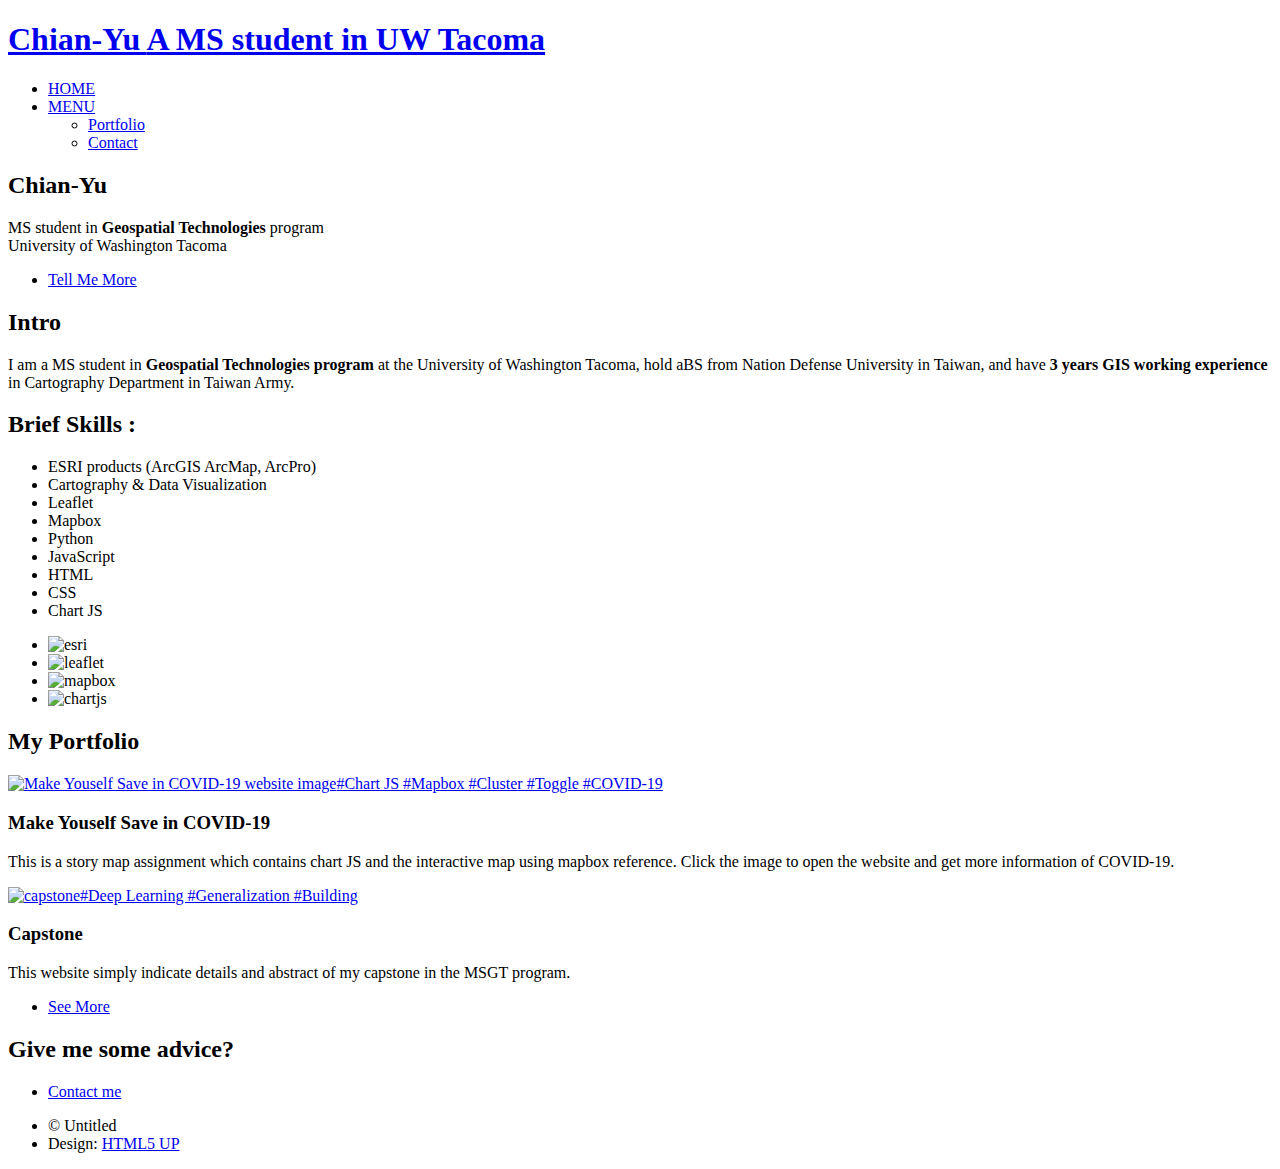
==== index.html @ 32a67235 "Add files via upload" ====
<!DOCTYPE HTML>
<!--
	Twenty by HTML5 UP
	html5up.net | @ajlkn
	Free for personal and commercial use under the CCA 3.0 license (html5up.net/license)
-->
<html>
	<head>
		<title>Chian-Yu Portfolio</title>
		<meta charset="utf-8" />
		<meta name="viewport" content="width=device-width, initial-scale=1, user-scalable=no" />
		<link rel="stylesheet" href="assets/css/main.css" />
		<noscript><link rel="stylesheet" href="assets/css/noscript.css" /></noscript>
	</head>
	<body class="index is-preload">
		<div id="page-wrapper">

			<!-- Header -->
				<header id="header" class="alt">
					<h1 id="logo"><a href="index.html">Chian-Yu <span>A MS student in UW Tacoma</span></a></h1>
					<nav id="nav">
						<ul>
							<li class="current"><a href="index.html">HOME</a></li>
							<li class="submenu">
								<a href="#">MENU</a>
								<ul>
									<li><a href="portfolio.html">Portfolio</a></li>
									<li><a href="contact.html">Contact</a></li>
								</ul>
							</li>
						</ul>
					</nav>
				</header>

			<!-- Banner -->
				<section id="banner">

					<!--
						".inner" is set up as an inline-block so it automatically expands
						in both directions to fit whatever's inside it. This means it won't
						automatically wrap lines, so be sure to use line breaks where
						appropriate (<br />).
					-->
					<div class="inner">

						<header>
							<h2>Chian-Yu</h2>
						</header>
						<p>MS student in <strong>Geospatial Technologies </strong>program
						<br/>
						University of Washington Tacoma
						<br/></p>
						<footer>
							<ul class="buttons stacked">
								<li><a href="#main" class="button fit scrolly">Tell Me More</a></li>
							</ul>
						</footer>

					</div>

				</section>

			<!-- Main -->
				<article id="main">

					<header class="special container">
						<span class="icon solid fa-address-card"></span>
						<h2><strong>Intro</strong></h2>
						<p>
							I am a MS student in <strong>Geospatial Technologies program </strong>at the University of Washington Tacoma, hold aBS from Nation Defense University in Taiwan, and have <strong>3 years GIS working experience</strong> in Cartography Department in Taiwan Army.</p>
					</header>

					<!-- One -->
						<section class="wrapper style2 container special-alt">
							<div class="row gtr-50">
								<div class="col-8 col-12-narrower">

									<header>
										<h2><strong>Brief Skills :</strong></h2>
									</header>
									<p><ul>
										<li>ESRI products (ArcGIS ArcMap, ArcPro)</li>
										<li>Cartography & Data Visualization</li>
										<li>Leaflet</li>
										<li>Mapbox</li>
										<li>Python</li>
										<li>JavaScript</li>
										<li>HTML</li>
										<li>CSS</li>
										<li>Chart JS</li>
									</ul></p>
								</div>
								<div class="col-4 col-12-narrower imp-narrower">

									<ul class="featured-icons">
										<li><img src="images\esri.png" alt="esri" width="230px" /></li>
										<li><img src="images\leaflet.png" alt="leaflet" width="230px"/></li>
										<li><img src="images\mapbox.png" alt="mapbox" width="110px"/></li>
										<li><img src="images\chartjs.png" alt="chartjs" width="120px"/></li>
									</ul>
								</div>
							</div>
						</section>

					<!-- Three -->
						<section class="wrapper style3 container special">

							<header class="major">
								<h2><strong>My Portfolio</strong></h2>
							</header>

							<div class="row">
								<div class="col-6 col-12-narrower">

									<section>
										<a href="https://chian-yu.github.io/lab4/" target="_blank "class="image featured"><img src="images\MakeYouselfSaveInCOVID-19.JPG" alt="Make Youself Save in COVID-19 website image"/>#Chart JS #Mapbox #Cluster #Toggle #COVID-19</a>
										<header>
											<h3><strong>Make Youself Save in COVID-19 </strong></br></h3>
										</header>
										<p>This is a story map assignment which contains chart JS and the interactive map using mapbox reference. Click the image to open the website and get more information of COVID-19.</p>
									</section>

								</div>
								<div class="col-6 col-12-narrower">

									<section>
										<a href="capstone.html" class="image featured"><img src="images/capstone.JPG" alt="capstone"/>#Deep Learning #Generalization #Building</a>
										<header>
											<h3><strong>Capstone</strong></h3>
										</header>
										<p>This website simply indicate details and abstract of my capstone in the MSGT program.</p>
									</section>

								</div>
							</div>

							<footer class="major">
								<ul class="buttons">
									<li><a href="Portfolio.html" class="button">See More</a></li>
								</ul>
							</footer>

						</section>

				</article>

			<!-- CTA -->
				<section id="cta">

					<header>
						<h2>Give me some <strong>advice</strong>?</h2>
					</header>
					<footer>
						<ul class="buttons">
							<li><a href="contact.html" class="button">Contact me</a></li>
						</ul>
					</footer>

				</section>

			<!-- Footer -->
				<footer id="footer">

					<ul class="copyright">
						<li>&copy; Untitled</li><li>Design: <a href="http://html5up.net">HTML5 UP</a></li>
					</ul>

				</footer>

		</div>

		<!-- Scripts -->
			<script src="assets/js/jquery.min.js"></script>
			<script src="assets/js/jquery.dropotron.min.js"></script>
			<script src="assets/js/jquery.scrolly.min.js"></script>
			<script src="assets/js/jquery.scrollex.min.js"></script>
			<script src="assets/js/browser.min.js"></script>
			<script src="assets/js/breakpoints.min.js"></script>
			<script src="assets/js/util.js"></script>
			<script src="assets/js/main.js"></script>

	</body>
</html>
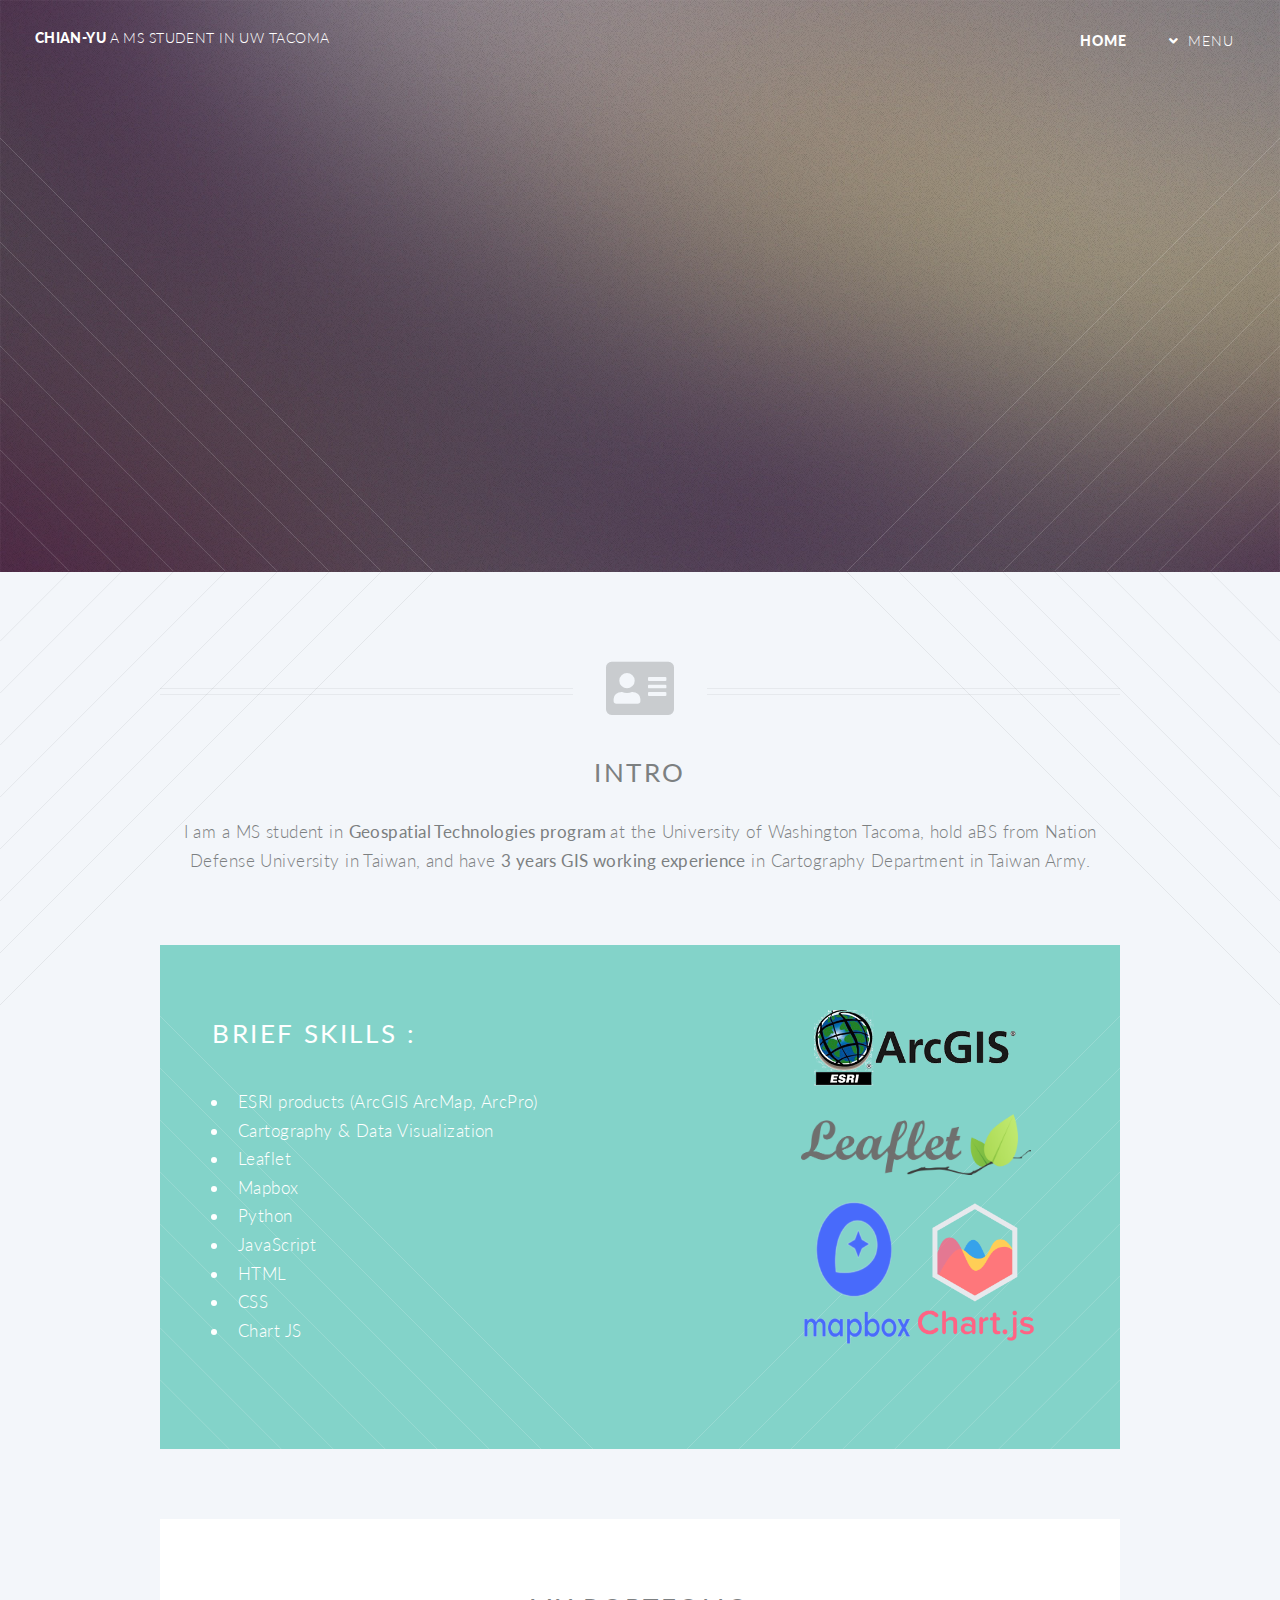
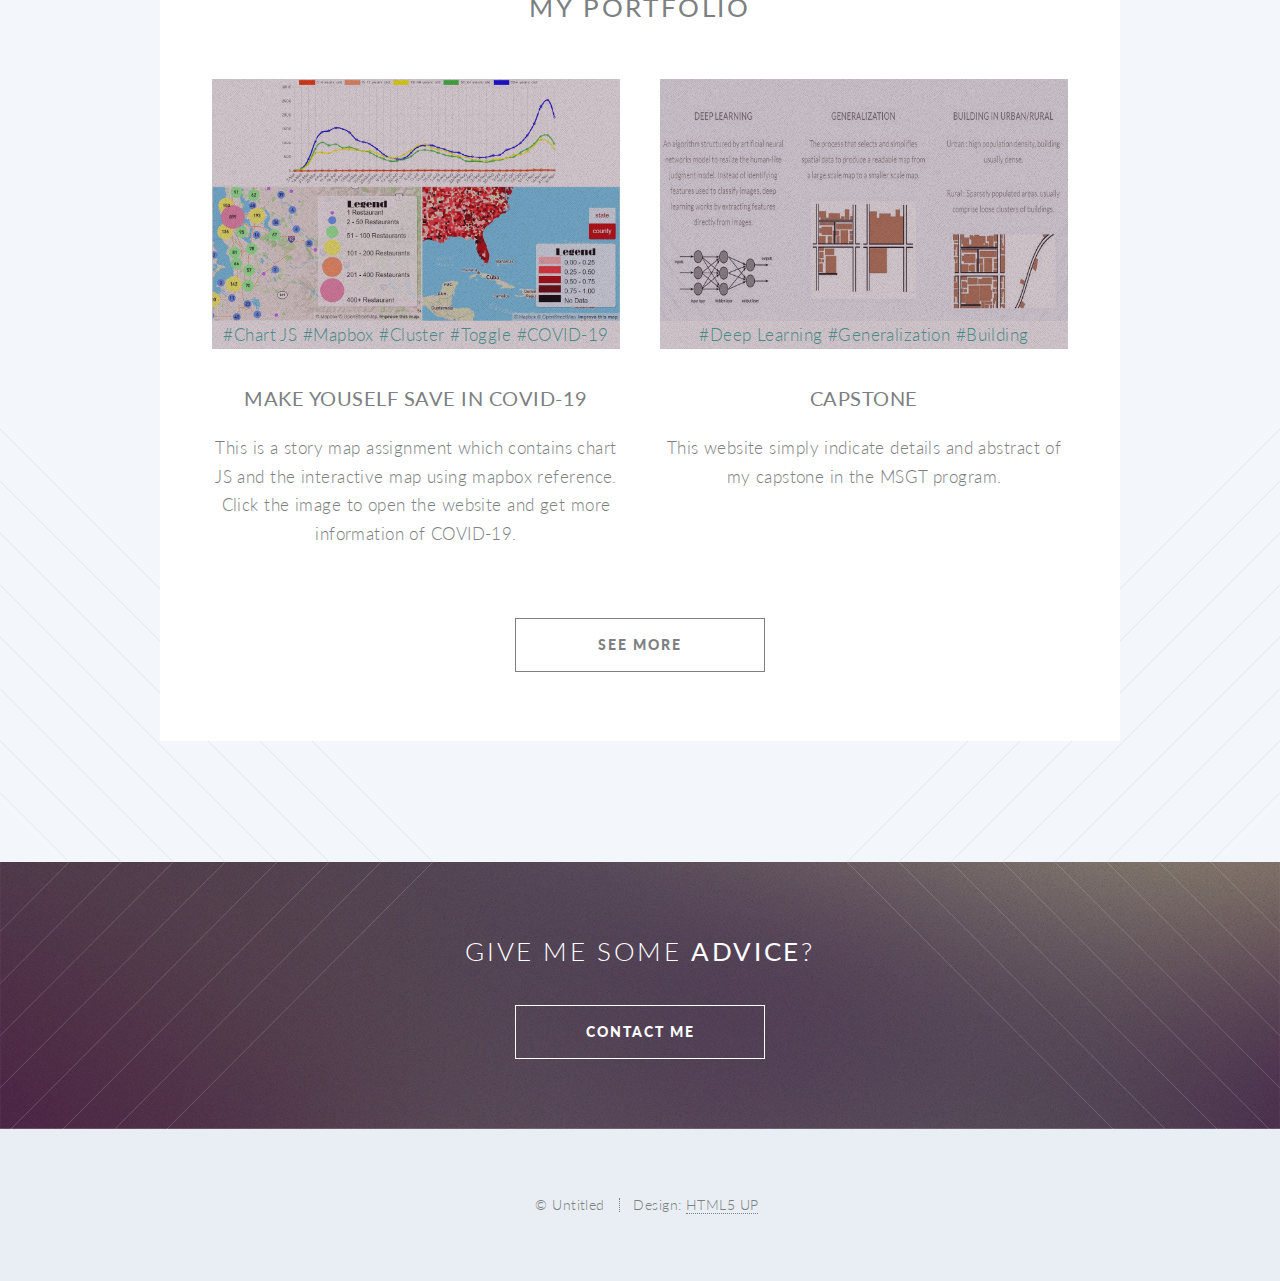
==== commit a08664b3: "Update index.html" ====
--- a/index.html
+++ b/index.html
@@ -136,7 +136,7 @@
 
 							<footer class="major">
 								<ul class="buttons">
-									<li><a href="Portfolio.html" class="button">See More</a></li>
+									<li><a href="portfolio.html" class="button">See More</a></li>
 								</ul>
 							</footer>
 
--- a/assets/css/main.css
+++ b/assets/css/main.css
@@ -0,0 +1,3331 @@
+@import url("fontawesome-all.min.css");
+@import url("https://fonts.googleapis.com/css?family=Lato:300,400,900");
+
+/*
+	Twenty by HTML5 UP
+	html5up.net | @ajlkn
+	Free for personal and commercial use under the CCA 3.0 license (html5up.net/license)
+*/
+
+html, body, div, span, applet, object,
+iframe, h1, h2, h3, h4, h5, h6, p, blockquote,
+pre, a, abbr, acronym, address, big, cite,
+code, del, dfn, em, img, ins, kbd, q, s, samp,
+small, strike, strong, sub, sup, tt, var, b,
+u, i, center, dl, dt, dd, ol, ul, li, fieldset,
+form, label, legend, table, caption, tbody,
+tfoot, thead, tr, th, td, article, aside,
+canvas, details, embed, figure, figcaption,
+footer, header, hgroup, menu, nav, output, ruby,
+section, summary, time, mark, audio, video {
+	margin: 0;
+	padding: 0;
+	border: 0;
+	font-size: 100%;
+	font: inherit;
+	vertical-align: baseline;}
+
+article, aside, details, figcaption, figure,
+footer, header, hgroup, menu, nav, section {
+	display: block;}
+
+body {
+	line-height: 1;
+}
+
+ol, ul {
+	list-style: none;
+}
+
+blockquote, q {
+	quotes: none;
+}
+
+	blockquote:before, blockquote:after, q:before, q:after {
+		content: '';
+		content: none;
+	}
+
+table {
+	border-collapse: collapse;
+	border-spacing: 0;
+}
+
+body {
+	-webkit-text-size-adjust: none;
+}
+
+mark {
+	background-color: transparent;
+	color: inherit;
+}
+
+input::-moz-focus-inner {
+	border: 0;
+	padding: 0;
+}
+
+input, select, textarea {
+	-moz-appearance: none;
+	-webkit-appearance: none;
+	-ms-appearance: none;
+	appearance: none;
+}
+
+/* Basic */
+
+	html {
+		box-sizing: border-box;
+	}
+
+	*, *:before, *:after {
+		box-sizing: inherit;
+	}
+
+	body {
+		background: #f3f6fa;
+	}
+
+		body.is-preload *, body.is-preload *:before, body.is-preload *:after {
+			-moz-animation: none !important;
+			-webkit-animation: none !important;
+			-ms-animation: none !important;
+			animation: none !important;
+			-moz-transition: none !important;
+			-webkit-transition: none !important;
+			-ms-transition: none !important;
+			transition: none !important;
+		}
+
+	body, input, select, textarea {
+		color: #7c8081;
+		font-family: 'Lato', sans-serif;
+		font-size: 15pt;
+		font-weight: 300;
+		letter-spacing: 0.025em;
+		line-height: 1.75em;
+	}
+
+	a {
+		-moz-transition: color 0.2s ease-in-out, border-color 0.2s ease-in-out, background-color 0.2s ease-in-out;
+		-webkit-transition: color 0.2s ease-in-out, border-color 0.2s ease-in-out, background-color 0.2s ease-in-out;
+		-ms-transition: color 0.2s ease-in-out, border-color 0.2s ease-in-out, background-color 0.2s ease-in-out;
+		transition: color 0.2s ease-in-out, border-color 0.2s ease-in-out, background-color 0.2s ease-in-out;
+		color: #3fb1a3;
+		text-decoration: none;
+		border-bottom: dotted 1px;
+	}
+
+		a:hover {
+			border-bottom-color: transparent;
+		}
+
+	strong, b {
+		font-weight: 400;
+	}
+
+	p, ul, ol, dl, table, blockquote {
+		margin: 0 0 2em 0;
+	}
+
+	h1, h2, h3, h4, h5, h6 {
+		color: inherit;
+		font-weight: 300;
+		line-height: 1.75em;
+		margin-bottom: 1em;
+		text-transform: uppercase;
+	}
+
+		h1 a, h2 a, h3 a, h4 a, h5 a, h6 a {
+			color: inherit;
+			text-decoration: none;
+			border: 0;
+		}
+
+	h2 {
+		font-size: 1.5em;
+		letter-spacing: 0.1em;
+	}
+
+	h3 {
+		font-size: 1.15em;
+		letter-spacing: 0.025em;
+	}
+
+	sub {
+		font-size: 0.8em;
+		position: relative;
+		top: 0.5em;
+	}
+
+	sup {
+		font-size: 0.8em;
+		position: relative;
+		top: -0.5em;
+	}
+
+	hr {
+		border-top: solid 1px rgba(124, 128, 129, 0.2);
+		border: 0;
+		margin-bottom: 1.5em;
+	}
+
+	blockquote {
+		border-left: solid 0.5em rgba(124, 128, 129, 0.2);
+		font-style: italic;
+		padding: 1em 0 1em 2em;
+	}
+
+/* Container */
+
+	.container {
+		margin: 0 auto;
+		max-width: 100%;
+		width: 1400px;
+	}
+
+		.container.medium {
+			width: 1050px;
+		}
+
+		@media screen and (max-width: 1680px) {
+
+			.container {
+				width: 1200px;
+			}
+
+				.container.medium {
+					width: 900px;
+				}
+
+		}
+
+		@media screen and (max-width: 1280px) {
+
+			.container {
+				width: 960px;
+			}
+
+				.container.medium {
+					width: 735px;
+				}
+
+		}
+
+		@media screen and (max-width: 980px) {
+
+			.container {
+				width: 95%;
+			}
+
+				.container.medium {
+					width: 71.25%;
+				}
+
+		}
+
+		@media screen and (max-width: 840px) {
+
+			.container {
+				width: 95%;
+			}
+
+				.container.medium {
+					width: 95%;
+				}
+
+		}
+
+		@media screen and (max-width: 736px) {
+
+			.container {
+				width: 100%;
+			}
+
+				.container.medium {
+					width: 100%;
+				}
+
+		}
+
+/* Row */
+
+	.row {
+		display: flex;
+		flex-wrap: wrap;
+		box-sizing: border-box;
+		align-items: stretch;
+	}
+
+		.row > * {
+			box-sizing: border-box;
+		}
+
+		.row.gtr-uniform > * > :last-child {
+			margin-bottom: 0;
+		}
+
+		.row.aln-left {
+			justify-content: flex-start;
+		}
+
+		.row.aln-center {
+			justify-content: center;
+		}
+
+		.row.aln-right {
+			justify-content: flex-end;
+		}
+
+		.row.aln-top {
+			align-items: flex-start;
+		}
+
+		.row.aln-middle {
+			align-items: center;
+		}
+
+		.row.aln-bottom {
+			align-items: flex-end;
+		}
+
+		.row > .imp {
+			order: -1;
+		}
+
+		.row > .col-1 {
+			width: 8.33333%;
+		}
+
+		.row > .off-1 {
+			margin-left: 8.33333%;
+		}
+
+		.row > .col-2 {
+			width: 16.66667%;
+		}
+
+		.row > .off-2 {
+			margin-left: 16.66667%;
+		}
+
+		.row > .col-3 {
+			width: 25%;
+		}
+
+		.row > .off-3 {
+			margin-left: 25%;
+		}
+
+		.row > .col-4 {
+			width: 33.33333%;
+		}
+
+		.row > .off-4 {
+			margin-left: 33.33333%;
+		}
+
+		.row > .col-5 {
+			width: 41.66667%;
+		}
+
+		.row > .off-5 {
+			margin-left: 41.66667%;
+		}
+
+		.row > .col-6 {
+			width: 50%;
+		}
+
+		.row > .off-6 {
+			margin-left: 50%;
+		}
+
+		.row > .col-7 {
+			width: 58.33333%;
+		}
+
+		.row > .off-7 {
+			margin-left: 58.33333%;
+		}
+
+		.row > .col-8 {
+			width: 66.66667%;
+		}
+
+		.row > .off-8 {
+			margin-left: 66.66667%;
+		}
+
+		.row > .col-9 {
+			width: 75%;
+		}
+
+		.row > .off-9 {
+			margin-left: 75%;
+		}
+
+		.row > .col-10 {
+			width: 83.33333%;
+		}
+
+		.row > .off-10 {
+			margin-left: 83.33333%;
+		}
+
+		.row > .col-11 {
+			width: 91.66667%;
+		}
+
+		.row > .off-11 {
+			margin-left: 91.66667%;
+		}
+
+		.row > .col-12 {
+			width: 100%;
+		}
+
+		.row > .off-12 {
+			margin-left: 100%;
+		}
+
+		.row.gtr-0 {
+			margin-top: 0px;
+			margin-left: 0px;
+		}
+
+			.row.gtr-0 > * {
+				padding: 0px 0 0 0px;
+			}
+
+			.row.gtr-0.gtr-uniform {
+				margin-top: 0px;
+			}
+
+				.row.gtr-0.gtr-uniform > * {
+					padding-top: 0px;
+				}
+
+		.row.gtr-25 {
+			margin-top: -12.5px;
+			margin-left: -12.5px;
+		}
+
+			.row.gtr-25 > * {
+				padding: 12.5px 0 0 12.5px;
+			}
+
+			.row.gtr-25.gtr-uniform {
+				margin-top: -12.5px;
+			}
+
+				.row.gtr-25.gtr-uniform > * {
+					padding-top: 12.5px;
+				}
+
+		.row.gtr-50 {
+			margin-top: -25px;
+			margin-left: -25px;
+		}
+
+			.row.gtr-50 > * {
+				padding: 25px 0 0 25px;
+			}
+
+			.row.gtr-50.gtr-uniform {
+				margin-top: -25px;
+			}
+
+				.row.gtr-50.gtr-uniform > * {
+					padding-top: 25px;
+				}
+
+		.row {
+			margin-top: -50px;
+			margin-left: -50px;
+		}
+
+			.row > * {
+				padding: 50px 0 0 50px;
+			}
+
+			.row.gtr-uniform {
+				margin-top: -50px;
+			}
+
+				.row.gtr-uniform > * {
+					padding-top: 50px;
+				}
+
+		.row.gtr-150 {
+			margin-top: -75px;
+			margin-left: -75px;
+		}
+
+			.row.gtr-150 > * {
+				padding: 75px 0 0 75px;
+			}
+
+			.row.gtr-150.gtr-uniform {
+				margin-top: -75px;
+			}
+
+				.row.gtr-150.gtr-uniform > * {
+					padding-top: 75px;
+				}
+
+		.row.gtr-200 {
+			margin-top: -100px;
+			margin-left: -100px;
+		}
+
+			.row.gtr-200 > * {
+				padding: 100px 0 0 100px;
+			}
+
+			.row.gtr-200.gtr-uniform {
+				margin-top: -100px;
+			}
+
+				.row.gtr-200.gtr-uniform > * {
+					padding-top: 100px;
+				}
+
+		@media screen and (max-width: 1680px) {
+
+			.row {
+				display: flex;
+				flex-wrap: wrap;
+				box-sizing: border-box;
+				align-items: stretch;
+			}
+
+				.row > * {
+					box-sizing: border-box;
+				}
+
+				.row.gtr-uniform > * > :last-child {
+					margin-bottom: 0;
+				}
+
+				.row.aln-left {
+					justify-content: flex-start;
+				}
+
+				.row.aln-center {
+					justify-content: center;
+				}
+
+				.row.aln-right {
+					justify-content: flex-end;
+				}
+
+				.row.aln-top {
+					align-items: flex-start;
+				}
+
+				.row.aln-middle {
+					align-items: center;
+				}
+
+				.row.aln-bottom {
+					align-items: flex-end;
+				}
+
+				.row > .imp-wide {
+					order: -1;
+				}
+
+				.row > .col-1-wide {
+					width: 8.33333%;
+				}
+
+				.row > .off-1-wide {
+					margin-left: 8.33333%;
+				}
+
+				.row > .col-2-wide {
+					width: 16.66667%;
+				}
+
+				.row > .off-2-wide {
+					margin-left: 16.66667%;
+				}
+
+				.row > .col-3-wide {
+					width: 25%;
+				}
+
+				.row > .off-3-wide {
+					margin-left: 25%;
+				}
+
+				.row > .col-4-wide {
+					width: 33.33333%;
+				}
+
+				.row > .off-4-wide {
+					margin-left: 33.33333%;
+				}
+
+				.row > .col-5-wide {
+					width: 41.66667%;
+				}
+
+				.row > .off-5-wide {
+					margin-left: 41.66667%;
+				}
+
+				.row > .col-6-wide {
+					width: 50%;
+				}
+
+				.row > .off-6-wide {
+					margin-left: 50%;
+				}
+
+				.row > .col-7-wide {
+					width: 58.33333%;
+				}
+
+				.row > .off-7-wide {
+					margin-left: 58.33333%;
+				}
+
+				.row > .col-8-wide {
+					width: 66.66667%;
+				}
+
+				.row > .off-8-wide {
+					margin-left: 66.66667%;
+				}
+
+				.row > .col-9-wide {
+					width: 75%;
+				}
+
+				.row > .off-9-wide {
+					margin-left: 75%;
+				}
+
+				.row > .col-10-wide {
+					width: 83.33333%;
+				}
+
+				.row > .off-10-wide {
+					margin-left: 83.33333%;
+				}
+
+				.row > .col-11-wide {
+					width: 91.66667%;
+				}
+
+				.row > .off-11-wide {
+					margin-left: 91.66667%;
+				}
+
+				.row > .col-12-wide {
+					width: 100%;
+				}
+
+				.row > .off-12-wide {
+					margin-left: 100%;
+				}
+
+				.row.gtr-0 {
+					margin-top: 0px;
+					margin-left: 0px;
+				}
+
+					.row.gtr-0 > * {
+						padding: 0px 0 0 0px;
+					}
+
+					.row.gtr-0.gtr-uniform {
+						margin-top: 0px;
+					}
+
+						.row.gtr-0.gtr-uniform > * {
+							padding-top: 0px;
+						}
+
+				.row.gtr-25 {
+					margin-top: -10px;
+					margin-left: -10px;
+				}
+
+					.row.gtr-25 > * {
+						padding: 10px 0 0 10px;
+					}
+
+					.row.gtr-25.gtr-uniform {
+						margin-top: -10px;
+					}
+
+						.row.gtr-25.gtr-uniform > * {
+							padding-top: 10px;
+						}
+
+				.row.gtr-50 {
+					margin-top: -20px;
+					margin-left: -20px;
+				}
+
+					.row.gtr-50 > * {
+						padding: 20px 0 0 20px;
+					}
+
+					.row.gtr-50.gtr-uniform {
+						margin-top: -20px;
+					}
+
+						.row.gtr-50.gtr-uniform > * {
+							padding-top: 20px;
+						}
+
+				.row {
+					margin-top: -40px;
+					margin-left: -40px;
+				}
+
+					.row > * {
+						padding: 40px 0 0 40px;
+					}
+
+					.row.gtr-uniform {
+						margin-top: -40px;
+					}
+
+						.row.gtr-uniform > * {
+							padding-top: 40px;
+						}
+
+				.row.gtr-150 {
+					margin-top: -60px;
+					margin-left: -60px;
+				}
+
+					.row.gtr-150 > * {
+						padding: 60px 0 0 60px;
+					}
+
+					.row.gtr-150.gtr-uniform {
+						margin-top: -60px;
+					}
+
+						.row.gtr-150.gtr-uniform > * {
+							padding-top: 60px;
+						}
+
+				.row.gtr-200 {
+					margin-top: -80px;
+					margin-left: -80px;
+				}
+
+					.row.gtr-200 > * {
+						padding: 80px 0 0 80px;
+					}
+
+					.row.gtr-200.gtr-uniform {
+						margin-top: -80px;
+					}
+
+						.row.gtr-200.gtr-uniform > * {
+							padding-top: 80px;
+						}
+
+		}
+
+		@media screen and (max-width: 1280px) {
+
+			.row {
+				display: flex;
+				flex-wrap: wrap;
+				box-sizing: border-box;
+				align-items: stretch;
+			}
+
+				.row > * {
+					box-sizing: border-box;
+				}
+
+				.row.gtr-uniform > * > :last-child {
+					margin-bottom: 0;
+				}
+
+				.row.aln-left {
+					justify-content: flex-start;
+				}
+
+				.row.aln-center {
+					justify-content: center;
+				}
+
+				.row.aln-right {
+					justify-content: flex-end;
+				}
+
+				.row.aln-top {
+					align-items: flex-start;
+				}
+
+				.row.aln-middle {
+					align-items: center;
+				}
+
+				.row.aln-bottom {
+					align-items: flex-end;
+				}
+
+				.row > .imp-normal {
+					order: -1;
+				}
+
+				.row > .col-1-normal {
+					width: 8.33333%;
+				}
+
+				.row > .off-1-normal {
+					margin-left: 8.33333%;
+				}
+
+				.row > .col-2-normal {
+					width: 16.66667%;
+				}
+
+				.row > .off-2-normal {
+					margin-left: 16.66667%;
+				}
+
+				.row > .col-3-normal {
+					width: 25%;
+				}
+
+				.row > .off-3-normal {
+					margin-left: 25%;
+				}
+
+				.row > .col-4-normal {
+					width: 33.33333%;
+				}
+
+				.row > .off-4-normal {
+					margin-left: 33.33333%;
+				}
+
+				.row > .col-5-normal {
+					width: 41.66667%;
+				}
+
+				.row > .off-5-normal {
+					margin-left: 41.66667%;
+				}
+
+				.row > .col-6-normal {
+					width: 50%;
+				}
+
+				.row > .off-6-normal {
+					margin-left: 50%;
+				}
+
+				.row > .col-7-normal {
+					width: 58.33333%;
+				}
+
+				.row > .off-7-normal {
+					margin-left: 58.33333%;
+				}
+
+				.row > .col-8-normal {
+					width: 66.66667%;
+				}
+
+				.row > .off-8-normal {
+					margin-left: 66.66667%;
+				}
+
+				.row > .col-9-normal {
+					width: 75%;
+				}
+
+				.row > .off-9-normal {
+					margin-left: 75%;
+				}
+
+				.row > .col-10-normal {
+					width: 83.33333%;
+				}
+
+				.row > .off-10-normal {
+					margin-left: 83.33333%;
+				}
+
+				.row > .col-11-normal {
+					width: 91.66667%;
+				}
+
+				.row > .off-11-normal {
+					margin-left: 91.66667%;
+				}
+
+				.row > .col-12-normal {
+					width: 100%;
+				}
+
+				.row > .off-12-normal {
+					margin-left: 100%;
+				}
+
+				.row.gtr-0 {
+					margin-top: 0px;
+					margin-left: 0px;
+				}
+
+					.row.gtr-0 > * {
+						padding: 0px 0 0 0px;
+					}
+
+					.row.gtr-0.gtr-uniform {
+						margin-top: 0px;
+					}
+
+						.row.gtr-0.gtr-uniform > * {
+							padding-top: 0px;
+						}
+
+				.row.gtr-25 {
+					margin-top: -10px;
+					margin-left: -10px;
+				}
+
+					.row.gtr-25 > * {
+						padding: 10px 0 0 10px;
+					}
+
+					.row.gtr-25.gtr-uniform {
+						margin-top: -10px;
+					}
+
+						.row.gtr-25.gtr-uniform > * {
+							padding-top: 10px;
+						}
+
+				.row.gtr-50 {
+					margin-top: -20px;
+					margin-left: -20px;
+				}
+
+					.row.gtr-50 > * {
+						padding: 20px 0 0 20px;
+					}
+
+					.row.gtr-50.gtr-uniform {
+						margin-top: -20px;
+					}
+
+						.row.gtr-50.gtr-uniform > * {
+							padding-top: 20px;
+						}
+
+				.row {
+					margin-top: -40px;
+					margin-left: -40px;
+				}
+
+					.row > * {
+						padding: 40px 0 0 40px;
+					}
+
+					.row.gtr-uniform {
+						margin-top: -40px;
+					}
+
+						.row.gtr-uniform > * {
+							padding-top: 40px;
+						}
+
+				.row.gtr-150 {
+					margin-top: -60px;
+					margin-left: -60px;
+				}
+
+					.row.gtr-150 > * {
+						padding: 60px 0 0 60px;
+					}
+
+					.row.gtr-150.gtr-uniform {
+						margin-top: -60px;
+					}
+
+						.row.gtr-150.gtr-uniform > * {
+							padding-top: 60px;
+						}
+
+				.row.gtr-200 {
+					margin-top: -80px;
+					margin-left: -80px;
+				}
+
+					.row.gtr-200 > * {
+						padding: 80px 0 0 80px;
+					}
+
+					.row.gtr-200.gtr-uniform {
+						margin-top: -80px;
+					}
+
+						.row.gtr-200.gtr-uniform > * {
+							padding-top: 80px;
+						}
+
+		}
+
+		@media screen and (max-width: 980px) {
+
+			.row {
+				display: flex;
+				flex-wrap: wrap;
+				box-sizing: border-box;
+				align-items: stretch;
+			}
+
+				.row > * {
+					box-sizing: border-box;
+				}
+
+				.row.gtr-uniform > * > :last-child {
+					margin-bottom: 0;
+				}
+
+				.row.aln-left {
+					justify-content: flex-start;
+				}
+
+				.row.aln-center {
+					justify-content: center;
+				}
+
+				.row.aln-right {
+					justify-content: flex-end;
+				}
+
+				.row.aln-top {
+					align-items: flex-start;
+				}
+
+				.row.aln-middle {
+					align-items: center;
+				}
+
+				.row.aln-bottom {
+					align-items: flex-end;
+				}
+
+				.row > .imp-narrow {
+					order: -1;
+				}
+
+				.row > .col-1-narrow {
+					width: 8.33333%;
+				}
+
+				.row > .off-1-narrow {
+					margin-left: 8.33333%;
+				}
+
+				.row > .col-2-narrow {
+					width: 16.66667%;
+				}
+
+				.row > .off-2-narrow {
+					margin-left: 16.66667%;
+				}
+
+				.row > .col-3-narrow {
+					width: 25%;
+				}
+
+				.row > .off-3-narrow {
+					margin-left: 25%;
+				}
+
+				.row > .col-4-narrow {
+					width: 33.33333%;
+				}
+
+				.row > .off-4-narrow {
+					margin-left: 33.33333%;
+				}
+
+				.row > .col-5-narrow {
+					width: 41.66667%;
+				}
+
+				.row > .off-5-narrow {
+					margin-left: 41.66667%;
+				}
+
+				.row > .col-6-narrow {
+					width: 50%;
+				}
+
+				.row > .off-6-narrow {
+					margin-left: 50%;
+				}
+
+				.row > .col-7-narrow {
+					width: 58.33333%;
+				}
+
+				.row > .off-7-narrow {
+					margin-left: 58.33333%;
+				}
+
+				.row > .col-8-narrow {
+					width: 66.66667%;
+				}
+
+				.row > .off-8-narrow {
+					margin-left: 66.66667%;
+				}
+
+				.row > .col-9-narrow {
+					width: 75%;
+				}
+
+				.row > .off-9-narrow {
+					margin-left: 75%;
+				}
+
+				.row > .col-10-narrow {
+					width: 83.33333%;
+				}
+
+				.row > .off-10-narrow {
+					margin-left: 83.33333%;
+				}
+
+				.row > .col-11-narrow {
+					width: 91.66667%;
+				}
+
+				.row > .off-11-narrow {
+					margin-left: 91.66667%;
+				}
+
+				.row > .col-12-narrow {
+					width: 100%;
+				}
+
+				.row > .off-12-narrow {
+					margin-left: 100%;
+				}
+
+				.row.gtr-0 {
+					margin-top: 0px;
+					margin-left: 0px;
+				}
+
+					.row.gtr-0 > * {
+						padding: 0px 0 0 0px;
+					}
+
+					.row.gtr-0.gtr-uniform {
+						margin-top: 0px;
+					}
+
+						.row.gtr-0.gtr-uniform > * {
+							padding-top: 0px;
+						}
+
+				.row.gtr-25 {
+					margin-top: -7.5px;
+					margin-left: -7.5px;
+				}
+
+					.row.gtr-25 > * {
+						padding: 7.5px 0 0 7.5px;
+					}
+
+					.row.gtr-25.gtr-uniform {
+						margin-top: -7.5px;
+					}
+
+						.row.gtr-25.gtr-uniform > * {
+							padding-top: 7.5px;
+						}
+
+				.row.gtr-50 {
+					margin-top: -15px;
+					margin-left: -15px;
+				}
+
+					.row.gtr-50 > * {
+						padding: 15px 0 0 15px;
+					}
+
+					.row.gtr-50.gtr-uniform {
+						margin-top: -15px;
+					}
+
+						.row.gtr-50.gtr-uniform > * {
+							padding-top: 15px;
+						}
+
+				.row {
+					margin-top: -30px;
+					margin-left: -30px;
+				}
+
+					.row > * {
+						padding: 30px 0 0 30px;
+					}
+
+					.row.gtr-uniform {
+						margin-top: -30px;
+					}
+
+						.row.gtr-uniform > * {
+							padding-top: 30px;
+						}
+
+				.row.gtr-150 {
+					margin-top: -45px;
+					margin-left: -45px;
+				}
+
+					.row.gtr-150 > * {
+						padding: 45px 0 0 45px;
+					}
+
+					.row.gtr-150.gtr-uniform {
+						margin-top: -45px;
+					}
+
+						.row.gtr-150.gtr-uniform > * {
+							padding-top: 45px;
+						}
+
+				.row.gtr-200 {
+					margin-top: -60px;
+					margin-left: -60px;
+				}
+
+					.row.gtr-200 > * {
+						padding: 60px 0 0 60px;
+					}
+
+					.row.gtr-200.gtr-uniform {
+						margin-top: -60px;
+					}
+
+						.row.gtr-200.gtr-uniform > * {
+							padding-top: 60px;
+						}
+
+		}
+
+		@media screen and (max-width: 840px) {
+
+			.row {
+				display: flex;
+				flex-wrap: wrap;
+				box-sizing: border-box;
+				align-items: stretch;
+			}
+
+				.row > * {
+					box-sizing: border-box;
+				}
+
+				.row.gtr-uniform > * > :last-child {
+					margin-bottom: 0;
+				}
+
+				.row.aln-left {
+					justify-content: flex-start;
+				}
+
+				.row.aln-center {
+					justify-content: center;
+				}
+
+				.row.aln-right {
+					justify-content: flex-end;
+				}
+
+				.row.aln-top {
+					align-items: flex-start;
+				}
+
+				.row.aln-middle {
+					align-items: center;
+				}
+
+				.row.aln-bottom {
+					align-items: flex-end;
+				}
+
+				.row > .imp-narrower {
+					order: -1;
+				}
+
+				.row > .col-1-narrower {
+					width: 8.33333%;
+				}
+
+				.row > .off-1-narrower {
+					margin-left: 8.33333%;
+				}
+
+				.row > .col-2-narrower {
+					width: 16.66667%;
+				}
+
+				.row > .off-2-narrower {
+					margin-left: 16.66667%;
+				}
+
+				.row > .col-3-narrower {
+					width: 25%;
+				}
+
+				.row > .off-3-narrower {
+					margin-left: 25%;
+				}
+
+				.row > .col-4-narrower {
+					width: 33.33333%;
+				}
+
+				.row > .off-4-narrower {
+					margin-left: 33.33333%;
+				}
+
+				.row > .col-5-narrower {
+					width: 41.66667%;
+				}
+
+				.row > .off-5-narrower {
+					margin-left: 41.66667%;
+				}
+
+				.row > .col-6-narrower {
+					width: 50%;
+				}
+
+				.row > .off-6-narrower {
+					margin-left: 50%;
+				}
+
+				.row > .col-7-narrower {
+					width: 58.33333%;
+				}
+
+				.row > .off-7-narrower {
+					margin-left: 58.33333%;
+				}
+
+				.row > .col-8-narrower {
+					width: 66.66667%;
+				}
+
+				.row > .off-8-narrower {
+					margin-left: 66.66667%;
+				}
+
+				.row > .col-9-narrower {
+					width: 75%;
+				}
+
+				.row > .off-9-narrower {
+					margin-left: 75%;
+				}
+
+				.row > .col-10-narrower {
+					width: 83.33333%;
+				}
+
+				.row > .off-10-narrower {
+					margin-left: 83.33333%;
+				}
+
+				.row > .col-11-narrower {
+					width: 91.66667%;
+				}
+
+				.row > .off-11-narrower {
+					margin-left: 91.66667%;
+				}
+
+				.row > .col-12-narrower {
+					width: 100%;
+				}
+
+				.row > .off-12-narrower {
+					margin-left: 100%;
+				}
+
+				.row.gtr-0 {
+					margin-top: 0px;
+					margin-left: 0px;
+				}
+
+					.row.gtr-0 > * {
+						padding: 0px 0 0 0px;
+					}
+
+					.row.gtr-0.gtr-uniform {
+						margin-top: 0px;
+					}
+
+						.row.gtr-0.gtr-uniform > * {
+							padding-top: 0px;
+						}
+
+				.row.gtr-25 {
+					margin-top: -7.5px;
+					margin-left: -7.5px;
+				}
+
+					.row.gtr-25 > * {
+						padding: 7.5px 0 0 7.5px;
+					}
+
+					.row.gtr-25.gtr-uniform {
+						margin-top: -7.5px;
+					}
+
+						.row.gtr-25.gtr-uniform > * {
+							padding-top: 7.5px;
+						}
+
+				.row.gtr-50 {
+					margin-top: -15px;
+					margin-left: -15px;
+				}
+
+					.row.gtr-50 > * {
+						padding: 15px 0 0 15px;
+					}
+
+					.row.gtr-50.gtr-uniform {
+						margin-top: -15px;
+					}
+
+						.row.gtr-50.gtr-uniform > * {
+							padding-top: 15px;
+						}
+
+				.row {
+					margin-top: -30px;
+					margin-left: -30px;
+				}
+
+					.row > * {
+						padding: 30px 0 0 30px;
+					}
+
+					.row.gtr-uniform {
+						margin-top: -30px;
+					}
+
+						.row.gtr-uniform > * {
+							padding-top: 30px;
+						}
+
+				.row.gtr-150 {
+					margin-top: -45px;
+					margin-left: -45px;
+				}
+
+					.row.gtr-150 > * {
+						padding: 45px 0 0 45px;
+					}
+
+					.row.gtr-150.gtr-uniform {
+						margin-top: -45px;
+					}
+
+						.row.gtr-150.gtr-uniform > * {
+							padding-top: 45px;
+						}
+
+				.row.gtr-200 {
+					margin-top: -60px;
+					margin-left: -60px;
+				}
+
+					.row.gtr-200 > * {
+						padding: 60px 0 0 60px;
+					}
+
+					.row.gtr-200.gtr-uniform {
+						margin-top: -60px;
+					}
+
+						.row.gtr-200.gtr-uniform > * {
+							padding-top: 60px;
+						}
+
+		}
+
+		@media screen and (max-width: 736px) {
+
+			.row {
+				display: flex;
+				flex-wrap: wrap;
+				box-sizing: border-box;
+				align-items: stretch;
+			}
+
+				.row > * {
+					box-sizing: border-box;
+				}
+
+				.row.gtr-uniform > * > :last-child {
+					margin-bottom: 0;
+				}
+
+				.row.aln-left {
+					justify-content: flex-start;
+				}
+
+				.row.aln-center {
+					justify-content: center;
+				}
+
+				.row.aln-right {
+					justify-content: flex-end;
+				}
+
+				.row.aln-top {
+					align-items: flex-start;
+				}
+
+				.row.aln-middle {
+					align-items: center;
+				}
+
+				.row.aln-bottom {
+					align-items: flex-end;
+				}
+
+				.row > .imp-mobile {
+					order: -1;
+				}
+
+				.row > .col-1-mobile {
+					width: 8.33333%;
+				}
+
+				.row > .off-1-mobile {
+					margin-left: 8.33333%;
+				}
+
+				.row > .col-2-mobile {
+					width: 16.66667%;
+				}
+
+				.row > .off-2-mobile {
+					margin-left: 16.66667%;
+				}
+
+				.row > .col-3-mobile {
+					width: 25%;
+				}
+
+				.row > .off-3-mobile {
+					margin-left: 25%;
+				}
+
+				.row > .col-4-mobile {
+					width: 33.33333%;
+				}
+
+				.row > .off-4-mobile {
+					margin-left: 33.33333%;
+				}
+
+				.row > .col-5-mobile {
+					width: 41.66667%;
+				}
+
+				.row > .off-5-mobile {
+					margin-left: 41.66667%;
+				}
+
+				.row > .col-6-mobile {
+					width: 50%;
+				}
+
+				.row > .off-6-mobile {
+					margin-left: 50%;
+				}
+
+				.row > .col-7-mobile {
+					width: 58.33333%;
+				}
+
+				.row > .off-7-mobile {
+					margin-left: 58.33333%;
+				}
+
+				.row > .col-8-mobile {
+					width: 66.66667%;
+				}
+
+				.row > .off-8-mobile {
+					margin-left: 66.66667%;
+				}
+
+				.row > .col-9-mobile {
+					width: 75%;
+				}
+
+				.row > .off-9-mobile {
+					margin-left: 75%;
+				}
+
+				.row > .col-10-mobile {
+					width: 83.33333%;
+				}
+
+				.row > .off-10-mobile {
+					margin-left: 83.33333%;
+				}
+
+				.row > .col-11-mobile {
+					width: 91.66667%;
+				}
+
+				.row > .off-11-mobile {
+					margin-left: 91.66667%;
+				}
+
+				.row > .col-12-mobile {
+					width: 100%;
+				}
+
+				.row > .off-12-mobile {
+					margin-left: 100%;
+				}
+
+				.row.gtr-0 {
+					margin-top: 0px;
+					margin-left: 0px;
+				}
+
+					.row.gtr-0 > * {
+						padding: 0px 0 0 0px;
+					}
+
+					.row.gtr-0.gtr-uniform {
+						margin-top: 0px;
+					}
+
+						.row.gtr-0.gtr-uniform > * {
+							padding-top: 0px;
+						}
+
+				.row.gtr-25 {
+					margin-top: -7.5px;
+					margin-left: -7.5px;
+				}
+
+					.row.gtr-25 > * {
+						padding: 7.5px 0 0 7.5px;
+					}
+
+					.row.gtr-25.gtr-uniform {
+						margin-top: -7.5px;
+					}
+
+						.row.gtr-25.gtr-uniform > * {
+							padding-top: 7.5px;
+						}
+
+				.row.gtr-50 {
+					margin-top: -15px;
+					margin-left: -15px;
+				}
+
+					.row.gtr-50 > * {
+						padding: 15px 0 0 15px;
+					}
+
+					.row.gtr-50.gtr-uniform {
+						margin-top: -15px;
+					}
+
+						.row.gtr-50.gtr-uniform > * {
+							padding-top: 15px;
+						}
+
+				.row {
+					margin-top: -30px;
+					margin-left: -30px;
+				}
+
+					.row > * {
+						padding: 30px 0 0 30px;
+					}
+
+					.row.gtr-uniform {
+						margin-top: -30px;
+					}
+
+						.row.gtr-uniform > * {
+							padding-top: 30px;
+						}
+
+				.row.gtr-150 {
+					margin-top: -45px;
+					margin-left: -45px;
+				}
+
+					.row.gtr-150 > * {
+						padding: 45px 0 0 45px;
+					}
+
+					.row.gtr-150.gtr-uniform {
+						margin-top: -45px;
+					}
+
+						.row.gtr-150.gtr-uniform > * {
+							padding-top: 45px;
+						}
+
+				.row.gtr-200 {
+					margin-top: -60px;
+					margin-left: -60px;
+				}
+
+					.row.gtr-200 > * {
+						padding: 60px 0 0 60px;
+					}
+
+					.row.gtr-200.gtr-uniform {
+						margin-top: -60px;
+					}
+
+						.row.gtr-200.gtr-uniform > * {
+							padding-top: 60px;
+						}
+
+		}
+
+/* Section/Article */
+
+	section.special, article.special {
+		text-align: center;
+	}
+
+	header.major {
+		padding-bottom: 2em;
+	}
+
+	header.special {
+		margin-bottom: 5em;
+		padding-top: 7em;
+		position: relative;
+		text-align: center;
+	}
+
+		header.special:before, header.special:after {
+			border-bottom: solid 1.5px;
+			border-top: solid 1.5px;
+			content: '';
+			height: 7px;
+			opacity: 0.1;
+			position: absolute;
+			top: 1.75em;
+			width: 43%;
+		}
+
+		header.special:before {
+			left: 0;
+		}
+
+		header.special:after {
+			right: 0;
+		}
+
+		header.special h2 {
+			margin-bottom: 0;
+		}
+
+		header.special h2 + p {
+			margin-bottom: 0;
+			padding-top: 1.5em;
+		}
+
+		header.special .icon {
+			cursor: default;
+			height: 7em;
+			left: 0;
+			position: absolute;
+			text-align: center;
+			top: 1em;
+			width: 100%;
+		}
+
+			header.special .icon:before {
+				font-size: 3.5em;
+				opacity: 0.35;
+			}
+
+	footer > :last-child {
+		margin-bottom: 0;
+	}
+
+	footer.major {
+		padding-top: 3em;
+	}
+
+/* Form */
+
+	input[type="text"],
+	input[type="password"],
+	input[type="email"],
+	textarea {
+		-moz-transition: background-color 0.2s ease-in-out, border-color 0.2s ease-in-out;
+		-webkit-transition: background-color 0.2s ease-in-out, border-color 0.2s ease-in-out;
+		-ms-transition: background-color 0.2s ease-in-out, border-color 0.2s ease-in-out;
+		transition: background-color 0.2s ease-in-out, border-color 0.2s ease-in-out;
+		-moz-appearance: none;
+		-webkit-appearance: none;
+		-ms-appearance: none;
+		appearance: none;
+		background: none;
+		border: solid 1px rgba(124, 128, 129, 0.2);
+		border-radius: 0;
+		color: inherit;
+		display: block;
+		padding: 0.75em;
+		text-decoration: none;
+		width: 100%;
+		outline: 0;
+	}
+
+		input[type="text"]:focus,
+		input[type="password"]:focus,
+		input[type="email"]:focus,
+		textarea:focus {
+			border-color: #83d3c9;
+		}
+
+	input[type="text"],
+	input[type="password"],
+	input[type="email"] {
+		line-height: 1em;
+	}
+
+	::-webkit-input-placeholder {
+		color: inherit;
+		opacity: 0.5;
+		position: relative;
+		top: 3px;
+	}
+
+	:-moz-placeholder {
+		color: inherit;
+		opacity: 0.5;
+	}
+
+	::-moz-placeholder {
+		color: inherit;
+		opacity: 0.5;
+	}
+
+	:-ms-input-placeholder {
+		color: inherit;
+		opacity: 0.5;
+	}
+
+/* Image */
+
+	.image {
+		border: 0;
+		position: relative;
+	}
+
+		.image:before {
+			background: url("images/overlay.png");
+			content: '';
+			height: 100%;
+			left: 0;
+			position: absolute;
+			top: 0;
+			width: 100%;
+		}
+
+		.image.fit {
+			display: block;
+		}
+
+			.image.fit img {
+				display: block;
+				width: 100%;
+			}
+
+		.image.featured {
+			display: block;
+			margin: 0 0 2em 0;
+		}
+
+			.image.featured img {
+				display: block;
+				width: 100%;
+			}
+
+/* Icon */
+
+	.icon {
+		text-decoration: none;
+		position: relative;
+	}
+
+		.icon:before {
+			-moz-osx-font-smoothing: grayscale;
+			-webkit-font-smoothing: antialiased;
+			display: inline-block;
+			font-style: normal;
+			font-variant: normal;
+			text-rendering: auto;
+			line-height: 1;
+			text-transform: none !important;
+			font-family: 'Font Awesome 5 Free';
+			font-weight: 400;
+		}
+
+		.icon.solid:before {
+			font-weight: 900;
+		}
+
+		.icon:before {
+			line-height: inherit;
+		}
+
+		.icon.brands:before {
+			font-family: 'Font Awesome 5 Brands';
+		}
+
+		.icon.circle {
+			-moz-transition: all 0.2s ease-in-out;
+			-webkit-transition: all 0.2s ease-in-out;
+			-ms-transition: all 0.2s ease-in-out;
+			transition: all 0.2s ease-in-out;
+			border: 0;
+			border-radius: 100%;
+			display: inline-block;
+			font-size: 1.25em;
+			height: 2.25em;
+			left: 0;
+			line-height: 2.25em;
+			text-align: center;
+			text-decoration: none;
+			top: 0;
+			width: 2.25em;
+		}
+
+			.icon.circle:hover {
+				top: -0.2em;
+			}
+
+			.icon.circle.fa-twitter {
+				background: #70aecd;
+				color: #fff;
+			}
+
+				.icon.circle.fa-twitter:hover {
+					background: #7fb7d2;
+				}
+
+			.icon.circle.fa-facebook-f {
+				background: #7490c3;
+				color: #fff;
+			}
+
+				.icon.circle.fa-facebook-f:hover {
+					background: #829bc9;
+				}
+
+			.icon.circle.fa-google-plus-g {
+				background: #db6b67;
+				color: #fff;
+			}
+
+				.icon.circle.fa-google-plus-g:hover {
+					background: #df7b77;
+				}
+
+			.icon.circle.fa-github {
+				background: #dcad8b;
+				color: #fff;
+			}
+
+				.icon.circle.fa-github:hover {
+					background: #e1b89b;
+				}
+
+			.icon.circle.fa-envelope {
+				background: #da83ae;
+				color: #fff;
+			}
+
+				.icon.circle.fa-envelope:hover {
+					background: #df93b8;
+				}
+
+		.icon.featured {
+			cursor: default;
+			display: block;
+			margin: 0 0 1.5em 0;
+			opacity: 0.35;
+			text-align: center;
+		}
+
+			.icon.featured:before {
+				font-size: 5em;
+				line-height: 1em;
+			}
+
+		.icon > .label {
+			display: none;
+		}
+
+/* List */
+
+	ol {
+		list-style: decimal;
+		padding-left: 1.25em;
+	}
+
+		ol li {
+			padding-left: 0.25em;
+		}
+
+	ul {
+		list-style: disc;
+		padding-left: 1em;
+	}
+
+		ul li {
+			padding-left: 0.5em;
+		}
+
+/* Icons */
+
+	ul.icons {
+		list-style: none;
+		padding-left: 0;
+		cursor: default;
+	}
+
+		ul.icons li {
+			display: inline-block;
+			line-height: 1em;
+			padding-left: 0.5em;
+		}
+
+			ul.icons li:first-child {
+				padding-left: 0;
+			}
+
+/* Featured Icons */
+
+	ul.featured-icons {
+		cursor: default;
+		margin: -0.75em 0 0 0;
+		overflow: hidden;
+		position: relative;
+		list-style: none;
+		padding-left: 0;
+	}
+
+		ul.featured-icons li {
+			display: block;
+			float: left;
+			text-align: center;
+			padding-left: 5px;
+			margin-bottom: 1em;
+		}
+
+/* Buttons */
+
+	ul.buttons {
+		cursor: default;
+		list-style: none;
+		padding-left: 0;
+	}
+
+		ul.buttons:last-child {
+			margin-bottom: 0;
+		}
+
+		ul.buttons li {
+			display: inline-block;
+			padding: 0 0 0 1.5em;
+		}
+
+			ul.buttons li:first-child {
+				padding: 0;
+			}
+
+		ul.buttons.stacked li {
+			display: block;
+			padding: 1.5em 0 0 0;
+		}
+
+			ul.buttons.stacked li:first-child {
+				padding: 0;
+			}
+
+/* Table */
+
+	table {
+		width: 100%;
+	}
+
+		table.default {
+			width: 100%;
+		}
+
+			table.default tbody tr {
+				border-bottom: solid 1px rgba(124, 128, 129, 0.2);
+			}
+
+			table.default td {
+				padding: 0.5em 1em 0.5em 1em;
+			}
+
+			table.default th {
+				font-weight: 400;
+				padding: 0.5em 1em 0.5em 1em;
+				text-align: left;
+			}
+
+			table.default thead {
+				background: #7c8081;
+				color: #fff;
+			}
+
+/* Button */
+
+	input[type="button"],
+	input[type="submit"],
+	input[type="reset"],
+	button,
+	.button {
+		-moz-appearance: none;
+		-webkit-appearance: none;
+		-ms-appearance: none;
+		appearance: none;
+		-moz-transition: color 0.2s ease-in-out, border-color 0.2s ease-in-out, background-color 0.2s ease-in-out;
+		-webkit-transition: color 0.2s ease-in-out, border-color 0.2s ease-in-out, background-color 0.2s ease-in-out;
+		-ms-transition: color 0.2s ease-in-out, border-color 0.2s ease-in-out, background-color 0.2s ease-in-out;
+		transition: color 0.2s ease-in-out, border-color 0.2s ease-in-out, background-color 0.2s ease-in-out;
+		background: none;
+		border: solid 1px;
+		border-radius: 0;
+		color: inherit;
+		cursor: pointer;
+		display: inline-block;
+		font-size: 0.8em;
+		font-weight: 900;
+		letter-spacing: 2px;
+		min-width: 18em;
+		padding: 0 0.75em;
+		line-height: 3.75em;
+		text-align: center;
+		text-decoration: none;
+		text-transform: uppercase;
+	}
+
+		input[type="button"]:hover,
+		input[type="submit"]:hover,
+		input[type="reset"]:hover,
+		button:hover,
+		.button:hover {
+			background: rgba(188, 202, 206, 0.15);
+			border-color: inherit;
+		}
+
+		input[type="button"].primary,
+		input[type="submit"].primary,
+		input[type="reset"].primary,
+		button.primary,
+		.button.primary {
+			background: #83d3c9;
+			border-color: #83d3c9;
+			color: #fff !important;
+		}
+
+			input[type="button"].primary:hover,
+			input[type="submit"].primary:hover,
+			input[type="reset"].primary:hover,
+			button.primary:hover,
+			.button.primary:hover {
+				background: #96dad1 !important;
+				border-color: #96dad1 !important;
+			}
+
+		input[type="button"].fit,
+		input[type="submit"].fit,
+		input[type="reset"].fit,
+		button.fit,
+		.button.fit {
+			width: 100%;
+		}
+
+		input[type="button"].small,
+		input[type="submit"].small,
+		input[type="reset"].small,
+		button.small,
+		.button.small {
+			font-size: 0.7em;
+			min-width: 14em;
+			padding: 0.5em 0;
+		}
+
+/* Wrapper */
+
+	.wrapper {
+		margin-bottom: 5em;
+		padding: 5em;
+	}
+
+		.wrapper.style1 {
+			padding: 0;
+		}
+
+		.wrapper.style2 {
+			background-color: #83d3c9;
+			background-image: url("images/light-bl.svg"), url("images/light-br.svg");
+			background-position: bottom left, bottom right;
+			background-repeat: no-repeat, no-repeat;
+			background-size: 25em, 25em;
+			color: #fff;
+		}
+
+			.wrapper.style2 input[type="button"]:hover,
+			.wrapper.style2 input[type="submit"]:hover,
+			.wrapper.style2 input[type="reset"]:hover,
+			.wrapper.style2 button:hover,
+			.wrapper.style2 .button:hover {
+				background: rgba(255, 255, 255, 0.15) !important;
+			}
+
+			.wrapper.style2 input[type="button"].primary,
+			.wrapper.style2 input[type="submit"].primary,
+			.wrapper.style2 input[type="reset"].primary,
+			.wrapper.style2 button.primary,
+			.wrapper.style2 .button.primary {
+				background: #fff;
+				border-color: #fff;
+				color: #83d3c9 !important;
+			}
+
+				.wrapper.style2 input[type="button"].primary:hover,
+				.wrapper.style2 input[type="submit"].primary:hover,
+				.wrapper.style2 input[type="reset"].primary:hover,
+				.wrapper.style2 button.primary:hover,
+				.wrapper.style2 .button.primary:hover {
+					border-color: inherit !important;
+					color: #fff !important;
+				}
+
+		.wrapper.style3 {
+			background: #fff;
+			color: inherit;
+		}
+
+		.wrapper.style4 {
+			background: #fff;
+			color: inherit;
+			padding: 4em;
+		}
+
+/* Header */
+
+	@-moz-keyframes reveal-header {
+		0% {
+			top: -5em;
+		}
+
+		100% {
+			top: 0;
+		}
+	}
+
+	@-webkit-keyframes reveal-header {
+		0% {
+			top: -5em;
+		}
+
+		100% {
+			top: 0;
+		}
+	}
+
+	@-ms-keyframes reveal-header {
+		0% {
+			top: -5em;
+		}
+
+		100% {
+			top: 0;
+		}
+	}
+
+	@keyframes reveal-header {
+		0% {
+			top: -5em;
+		}
+
+		100% {
+			top: 0;
+		}
+	}
+
+	#header {
+		background: #fff;
+		box-shadow: 0 1px 2px 0 rgba(0, 0, 0, 0.075);
+		color: inherit;
+		cursor: default;
+		font-size: 0.8em;
+		left: 0;
+		padding: 1em 1.5em;
+		position: fixed;
+		top: 0;
+		width: 100%;
+		z-index: 10000;
+	}
+
+		#header h1 {
+			font-weight: 900;
+			margin: 0;
+		}
+
+			#header h1 span {
+				font-weight: 300;
+			}
+
+		#header nav {
+			letter-spacing: 0.075em;
+			position: absolute;
+			right: 1.5em;
+			text-transform: uppercase;
+			top: 0.75em;
+		}
+
+			#header nav ul {
+				list-style: none;
+				padding-left: 0;
+			}
+
+				#header nav ul li {
+					display: inline-block;
+					margin-left: 1.5em;
+					padding-left: 0;
+				}
+
+					#header nav ul li > ul {
+						display: none;
+					}
+
+					#header nav ul li a {
+						border: solid 1px transparent;
+						color: inherit;
+						display: inline-block;
+						line-height: 1em;
+						padding: 0.6em 0.75em;
+						text-decoration: none;
+					}
+
+					#header nav ul li input[type="button"],
+					#header nav ul li input[type="submit"],
+					#header nav ul li input[type="reset"],
+					#header nav ul li button,
+					#header nav ul li .button {
+						font-size: 1em;
+						min-width: 0;
+						width: auto;
+					}
+
+					#header nav ul li.submenu > a {
+						text-decoration: none;
+					}
+
+						#header nav ul li.submenu > a:before {
+							-moz-osx-font-smoothing: grayscale;
+							-webkit-font-smoothing: antialiased;
+							display: inline-block;
+							font-style: normal;
+							font-variant: normal;
+							text-rendering: auto;
+							line-height: 1;
+							text-transform: none !important;
+							font-family: 'Font Awesome 5 Free';
+							font-weight: 900;
+						}
+
+						#header nav ul li.submenu > a:before {
+							content: '\f107';
+							margin-right: 0.65em;
+						}
+
+					#header nav ul li.active > a, #header nav ul li:hover > a {
+						-moz-transition: all 0.2s ease-in-out;
+						-webkit-transition: all 0.2s ease-in-out;
+						-ms-transition: all 0.2s ease-in-out;
+						transition: all 0.2s ease-in-out;
+						background: rgba(188, 202, 206, 0.15);
+					}
+
+					#header nav ul li.current > a {
+						font-weight: 900;
+					}
+
+		#header.reveal {
+			-moz-animation: reveal-header 0.5s;
+			-webkit-animation: reveal-header 0.5s;
+			-ms-animation: reveal-header 0.5s;
+			animation: reveal-header 0.5s;
+		}
+
+		#header.alt {
+			-moz-animation: none;
+			-webkit-animation: none;
+			-ms-animation: none;
+			animation: none;
+			background: transparent;
+			box-shadow: none;
+			color: #fff;
+			padding: 2em 2.5em;
+			position: absolute;
+		}
+
+			#header.alt nav {
+				right: 2.5em;
+				top: 1.75em;
+			}
+
+				#header.alt nav ul li.active > a, #header.alt nav ul li:hover > a {
+					border: solid 1px;
+				}
+
+/* Dropotron */
+
+	.dropotron {
+		list-style: none;
+		padding-left: 0;
+		background: #fff;
+		box-shadow: 0 1px 2px 0 rgba(0, 0, 0, 0.075);
+		line-height: 2.25em;
+		min-width: 13em;
+		padding: 1em 0;
+		text-transform: uppercase;
+		margin-top: calc(-1em + 1px);
+	}
+
+		.dropotron.level-0 {
+			font-size: 0.7em;
+			font-weight: 400;
+			margin-top: 1.5em;
+		}
+
+			.dropotron.level-0:before {
+				border-bottom: solid 0.5em #fff;
+				border-left: solid 0.5em transparent;
+				border-right: solid 0.5em transparent;
+				content: '';
+				left: 0.75em;
+				position: absolute;
+				top: -0.45em;
+			}
+
+		.dropotron > li {
+			border-top: solid 1px rgba(124, 128, 129, 0.2);
+			padding-left: 0;
+		}
+
+			.dropotron > li > a {
+				-moz-transition: none;
+				-webkit-transition: none;
+				-ms-transition: none;
+				transition: none;
+				color: inherit;
+				text-decoration: none;
+				padding: 0 1em;
+				border: 0;
+			}
+
+			.dropotron > li:hover > a {
+				background: #83d3c9;
+				color: #fff;
+			}
+
+			.dropotron > li:first-child {
+				border-top: 0;
+			}
+
+/* Banner */
+
+	@-moz-keyframes reveal-banner {
+		0% {
+			opacity: 0;
+		}
+
+		100% {
+			opacity: 1;
+		}
+	}
+
+	@-webkit-keyframes reveal-banner {
+		0% {
+			opacity: 0;
+		}
+
+		100% {
+			opacity: 1;
+		}
+	}
+
+	@-ms-keyframes reveal-banner {
+		0% {
+			opacity: 0;
+		}
+
+		100% {
+			opacity: 1;
+		}
+	}
+
+	@keyframes reveal-banner {
+		0% {
+			opacity: 0;
+		}
+
+		100% {
+			opacity: 1;
+		}
+	}
+
+	#banner {
+		background-attachment: scroll, scroll, scroll, fixed;
+		background-color: #645862;
+		background-image: url("images/light-bl.svg"), url("images/light-br.svg"), url("images/overlay.png"), url("../../images/banner.jpg");
+		background-position: bottom left, bottom right, top left, top center;
+		background-repeat: no-repeat, no-repeat, repeat, no-repeat;
+		background-size: 25em, 25em, auto, cover;
+		color: #fff;
+		cursor: default;
+		padding: 6em 0;
+		text-align: center;
+	}
+
+		#banner .inner {
+			-moz-animation: reveal-banner 1s 0.25s ease-in-out;
+			-webkit-animation: reveal-banner 1s 0.25s ease-in-out;
+			-ms-animation: reveal-banner 1s 0.25s ease-in-out;
+			animation: reveal-banner 1s 0.25s ease-in-out;
+			-moz-animation-fill-mode: forwards;
+			-webkit-animation-fill-mode: forwards;
+			-ms-animation-fill-mode: forwards;
+			animation-fill-mode: forwards;
+			background: rgba(52, 27, 43, 0.5);
+			color: #fff;
+			display: inline-block;
+			opacity: 0;
+			padding: 3em;
+			text-align: center;
+		}
+
+			#banner .inner header {
+				display: inline-block;
+				border-bottom: solid 2px;
+				border-top: solid 2px;
+				margin: 0 0 2em 0;
+				padding: 3px 0 3px 0;
+			}
+
+				#banner .inner header h2 {
+					border-bottom: solid 2px;
+					border-top: solid 2px;
+					font-size: 2.5em;
+					font-weight: 900;
+					letter-spacing: 0.2em;
+					margin: 0;
+					padding-left: 0.05em;
+					position: relative;
+					text-transform: uppercase;
+				}
+
+			#banner .inner p {
+				letter-spacing: 0.1em;
+				margin: 0;
+				text-transform: uppercase;
+			}
+
+				#banner .inner p a {
+					color: inherit;
+					font-weight: 400;
+					text-decoration: none;
+				}
+
+			#banner .inner footer {
+				margin: 2em 0 0 0;
+			}
+
+/* Main */
+
+	#main {
+		background-image: url("images/dark-tl.svg"), url("images/dark-tr.svg"), url("images/dark-bl.svg"), url("images/dark-br.svg");
+		background-position: top left, top right, bottom left, bottom right;
+		background-repeat: no-repeat;
+		background-size: 25em;
+		padding: 7em 0;
+	}
+
+		#main > :last-child {
+			margin-bottom: 0;
+		}
+
+		#main .sidebar section {
+			border-top: solid 1px rgba(124, 128, 129, 0.2);
+			margin: 3em 0 0 0;
+			padding: 3em 0 0 0;
+		}
+
+			#main .sidebar section:first-child {
+				border-top: 0;
+				padding-top: 0;
+				margin-top: 0;
+			}
+
+	body.index #main {
+		padding-top: 5em;
+	}
+
+/* CTA */
+
+	#cta {
+		background-attachment: scroll, scroll, scroll, fixed;
+		background-color: #645862;
+		background-image: url("images/light-tl.svg"), url("images/light-tr.svg"), url("images/overlay.png"), url("../../images/banner.jpg");
+		background-position: top left, top right, top left, bottom center;
+		background-repeat: no-repeat, no-repeat, repeat, no-repeat;
+		background-size: 25em, 25em, auto, cover;
+		color: #fff;
+		padding: 5em;
+		text-align: center;
+	}
+
+		#cta header {
+			margin-bottom: 2em;
+		}
+
+/* Footer */
+
+	#footer {
+		background: #E8EEF4;
+		color: #7c8081;
+		padding: 5em 5em 10em 5em;
+		text-align: center;
+	}
+
+		#footer .copyright {
+			font-size: 0.8em;
+			line-height: 1em;
+		}
+
+			#footer .copyright a {
+				color: inherit;
+			}
+
+			#footer .copyright li {
+				display: inline-block;
+				margin-left: 1em;
+				padding-left: 1em;
+				border-left: dotted 1px;
+			}
+
+				#footer .copyright li:first-child {
+					margin: 0;
+					padding: 0;
+					border: 0;
+				}
+
+/* Wide */
+
+	@media screen and (max-width: 1680px) {
+
+		/* Basic */
+
+			body, input, select, textarea {
+				font-size: 14pt;
+			}
+
+		/* Section/Article */
+
+			header.special {
+				padding-top: 5.5em;
+				margin-bottom: 4em;
+			}
+
+	}
+
+/* Normal */
+
+	@media screen and (max-width: 1280px) {
+
+		/* Basic */
+
+			body, input, select, textarea {
+				font-size: 13pt;
+				letter-spacing: 0.025em;
+				line-height: 1.65em;
+			}
+
+			h1, h2, h3, h4, h5, h6 {
+				line-height: 1.5em;
+			}
+
+		/* Section/Article */
+
+			header.major {
+				padding-bottom: 1.5em;
+			}
+
+			footer.major {
+				padding-top: 2em;
+			}
+
+		/* Wrapper */
+
+			.wrapper {
+				margin-bottom: 4em;
+				padding: 4em 3em;
+			}
+
+				.wrapper.style4 {
+					padding: 3em;
+				}
+
+		/* Header */
+
+			#header nav ul li {
+				margin-left: 1em;
+			}
+
+		/* Banner */
+
+			#banner {
+				background-attachment: scroll;
+			}
+
+		/* CTA */
+
+			#cta {
+				padding: 4em;
+				background-attachment: scroll;
+			}
+
+		/* Footer */
+
+			#footer {
+				padding: 4em;
+			}
+
+	}
+
+/* Narrow */
+
+	@media screen and (max-width: 980px) {
+
+		/* Basic */
+
+			body, input, select, textarea {
+				font-size: 13pt;
+				letter-spacing: 0.025em;
+				line-height: 1.5em;
+			}
+
+		/* Section/Article */
+
+			header br {
+				display: none;
+			}
+
+			header.major {
+				padding-bottom: 1em;
+			}
+
+			header.special {
+				padding-left: 2.5em;
+				padding-right: 2.5em;
+			}
+
+			footer.major {
+				padding-top: 1.5em;
+			}
+
+		/* Wrapper */
+
+			.wrapper {
+				margin-bottom: 3em;
+				padding: 3em 2.5em;
+			}
+
+				.wrapper.special br {
+					display: none;
+				}
+
+				.wrapper.style1 {
+					padding: 0 2.5em;
+				}
+
+				.wrapper.style2 {
+					background-size: 15em;
+				}
+
+				.wrapper.style4 {
+					padding: 2.5em;
+				}
+
+		/* Banner */
+
+			#banner {
+				background-size: 15em, 15em, auto, cover;
+			}
+
+		/* Main */
+
+			#main {
+				background-size: 15em;
+			}
+
+		/* CTA */
+
+			#cta {
+				background-size: 15em, 15em, auto, cover;
+				padding: 3em;
+			}
+
+	}
+
+/* Narrower */
+
+	#navPanel, #navButton {
+		display: none;
+	}
+
+	@media screen and (max-width: 840px) {
+
+		/* Basic */
+
+			html, body {
+				overflow-x: hidden;
+			}
+
+			header.major {
+				padding-bottom: 0.25em;
+			}
+
+			header.special {
+				margin-bottom: 4em;
+				padding-top: 5em;
+			}
+
+				header.special:before, header.special:after {
+					width: 40%;
+				}
+
+				header.special h2 + p {
+					padding-top: 1.25em;
+				}
+
+		/* Section/Article */
+
+			section {
+				margin: 1em 0 1em 0;
+			}
+
+				section:first-child {
+					margin-top: 0;
+				}
+
+		/* Button */
+
+			input[type="button"].small,
+			input[type="submit"].small,
+			input[type="reset"].small,
+			button.small,
+			.button.small {
+				font-size: 0.8em;
+				min-width: 18em;
+				padding: 0.75em 0;
+			}
+
+		/* Featured Icons */
+
+			ul.featured-icons {
+				margin: 0;
+			}
+
+				ul.featured-icons li {
+					display: inline-block;
+					float: none;
+					width: auto;
+				}
+
+					ul.featured-icons li .icon {
+						font-size: 4em;
+						width: 1.25em;
+					}
+
+		/* Buttons */
+
+			ul.buttons li {
+				display: block;
+				padding: 1em 0 0 0;
+			}
+
+		/* Header */
+
+			#header {
+				display: none;
+			}
+
+		/* Banner */
+
+			#banner {
+				margin: 0;
+			}
+
+		/* Wrapper */
+
+			.wrapper.special-alt {
+				text-align: center;
+			}
+
+			.wrapper.style4 {
+				padding-bottom: 3em;
+			}
+
+		/* Main */
+
+			#main {
+				padding: 5em 0;
+			}
+
+				#main .sidebar {
+					border-top: solid 1px rgba(124, 128, 129, 0.1);
+					padding-top: 3em;
+				}
+
+					#main .sidebar section {
+						border-top: 0;
+						padding-top: 0;
+					}
+
+			body.index #main {
+				padding-top: 4.5em;
+			}
+
+		/* CTA */
+
+			#cta {
+				margin: 0;
+			}
+
+		/* Footer */
+
+			#footer {
+				padding: 4em 1.5em;
+			}
+
+		/* Nav */
+
+			#page-wrapper {
+				-moz-backface-visibility: hidden;
+				-webkit-backface-visibility: hidden;
+				-ms-backface-visibility: hidden;
+				backface-visibility: hidden;
+				-moz-transition: -moz-transform 0.5s ease;
+				-webkit-transition: -webkit-transform 0.5s ease;
+				-ms-transition: -ms-transform 0.5s ease;
+				transition: transform 0.5s ease;
+				padding-bottom: 1px;
+			}
+
+			#navButton {
+				-moz-backface-visibility: hidden;
+				-webkit-backface-visibility: hidden;
+				-ms-backface-visibility: hidden;
+				backface-visibility: hidden;
+				-moz-transition: -moz-transform 0.5s ease;
+				-webkit-transition: -webkit-transform 0.5s ease;
+				-ms-transition: -ms-transform 0.5s ease;
+				transition: transform 0.5s ease;
+				display: block;
+				height: 60px;
+				left: 0;
+				position: fixed;
+				top: 0;
+				width: 100%;
+				z-index: 10001;
+			}
+
+				#navButton .toggle {
+					text-decoration: none;
+					height: 60px;
+					left: 0;
+					position: absolute;
+					text-align: center;
+					top: 0;
+					width: 100%;
+					border: 0;
+					outline: 0;
+				}
+
+					#navButton .toggle:before {
+						-moz-osx-font-smoothing: grayscale;
+						-webkit-font-smoothing: antialiased;
+						display: inline-block;
+						font-style: normal;
+						font-variant: normal;
+						text-rendering: auto;
+						line-height: 1;
+						text-transform: none !important;
+						font-family: 'Font Awesome 5 Free';
+						font-weight: 900;
+					}
+
+					#navButton .toggle:before {
+						color: #fff;
+						content: '\f0c9';
+						font-size: 1em;
+						height: 40px;
+						left: 10px;
+						line-height: 40px;
+						opacity: 0.5;
+						position: absolute;
+						top: 11px;
+						width: 60px;
+						z-index: 1;
+					}
+
+					#navButton .toggle:after {
+						background: rgba(163, 169, 170, 0.75);
+						border-radius: 2px;
+						content: '';
+						height: 40px;
+						left: 10px;
+						position: absolute;
+						top: 10px;
+						width: 60px;
+					}
+
+			#navPanel {
+				-moz-backface-visibility: hidden;
+				-webkit-backface-visibility: hidden;
+				-ms-backface-visibility: hidden;
+				backface-visibility: hidden;
+				-moz-transform: translateX(-275px);
+				-webkit-transform: translateX(-275px);
+				-ms-transform: translateX(-275px);
+				transform: translateX(-275px);
+				-moz-transition: -moz-transform 0.5s ease;
+				-webkit-transition: -webkit-transform 0.5s ease;
+				-ms-transition: -ms-transform 0.5s ease;
+				transition: transform 0.5s ease;
+				display: block;
+				height: 100%;
+				left: 0;
+				overflow-y: auto;
+				position: fixed;
+				top: 0;
+				width: 275px;
+				z-index: 10002;
+				background: #1c2021;
+				color: #fff;
+				font-size: 0.8em;
+				letter-spacing: 0.075em;
+				text-transform: uppercase;
+				padding: 0.25em 0.75em 1em 0.75em;
+			}
+
+				#navPanel .link {
+					border: 0;
+					border-top: solid 1px rgba(255, 255, 255, 0.05);
+					color: inherit;
+					display: block;
+					height: 3em;
+					line-height: 3em;
+					opacity: 0.75;
+					text-decoration: none;
+				}
+
+					#navPanel .link.depth-0 {
+						font-weight: 900;
+					}
+
+					#navPanel .link:first-child {
+						border-top: 0;
+					}
+
+				#navPanel .indent-1 {
+					display: inline-block;
+					width: 1em;
+				}
+
+				#navPanel .indent-2 {
+					display: inline-block;
+					width: 2em;
+				}
+
+				#navPanel .indent-3 {
+					display: inline-block;
+					width: 3em;
+				}
+
+				#navPanel .indent-4 {
+					display: inline-block;
+					width: 4em;
+				}
+
+				#navPanel .indent-5 {
+					display: inline-block;
+					width: 5em;
+				}
+
+			body.navPanel-visible #page-wrapper {
+				-moz-transform: translateX(275px);
+				-webkit-transform: translateX(275px);
+				-ms-transform: translateX(275px);
+				transform: translateX(275px);
+			}
+
+			body.navPanel-visible #navButton {
+				-moz-transform: translateX(275px);
+				-webkit-transform: translateX(275px);
+				-ms-transform: translateX(275px);
+				transform: translateX(275px);
+			}
+
+			body.navPanel-visible #navPanel {
+				-moz-transform: translateX(0);
+				-webkit-transform: translateX(0);
+				-ms-transform: translateX(0);
+				transform: translateX(0);
+			}
+
+	}
+
+/* Mobile */
+
+	@media screen and (max-width: 736px) {
+
+		/* Basic */
+
+			body {
+				min-width: 320px;
+			}
+
+			h2 {
+				font-size: 1.25em;
+				letter-spacing: 0.1em;
+			}
+
+			h3 {
+				font-size: 1em;
+				letter-spacing: 0.025em;
+			}
+
+			p {
+				text-align: justify;
+			}
+
+		/* Section/Article */
+
+			header {
+				text-align: center;
+			}
+
+				header.major {
+					padding-bottom: 0;
+				}
+
+				header.special {
+					margin-bottom: 3em;
+					padding-left: 1.5em;
+					padding-right: 1.5em;
+				}
+
+					header.special:before, header.special:after {
+						width: 38%;
+					}
+
+					header.special .icon {
+						font-size: 0.75em;
+						top: 1.5em;
+					}
+
+				header p {
+					text-align: center;
+				}
+
+			footer.major {
+				padding-top: 0;
+			}
+
+		/* Icon */
+
+			.icon.circle {
+				font-size: 1em;
+			}
+
+		/* Button */
+
+			input[type="button"],
+			input[type="submit"],
+			input[type="reset"],
+			button,
+			.button {
+				max-width: 20em;
+				width: 100%;
+			}
+
+				input[type="button"].fit,
+				input[type="submit"].fit,
+				input[type="reset"].fit,
+				button.fit,
+				.button.fit {
+					width: auto;
+				}
+
+		/* Icons */
+
+			ul.icons li {
+				padding-left: 0.25em;
+			}
+
+		/* Featured Icons */
+
+			ul.featured-icons li .icon {
+				width: 1.1em;
+			}
+
+		/* Buttons */
+
+			ul.buttons {
+				text-align: center;
+			}
+
+		/* Wrapper */
+
+			.wrapper {
+				margin-bottom: 2.5em;
+				padding: 2.25em 1.5em;
+			}
+
+				.wrapper.special br {
+					display: none;
+				}
+
+				.wrapper.style1 {
+					padding: 0 1.5em;
+				}
+
+				.wrapper.style2 {
+					background-size: 10em;
+					padding: 2.25em 1.5em;
+				}
+
+				.wrapper.style4 {
+					background-size: 10em;
+					padding: 1.5em 1.5em 3em 1.5em;
+				}
+
+		/* Banner */
+
+			#banner {
+				background-size: 10em, 10em, auto, cover;
+				padding: 6em 0;
+			}
+
+				#banner .inner {
+					background: none;
+					display: block;
+					padding: 0 1.5em;
+				}
+
+					#banner .inner header h2 {
+						font-size: 1.5em;
+					}
+
+					#banner .inner p {
+						text-align: center;
+					}
+
+					#banner .inner br {
+						display: none;
+					}
+
+		/* Main */
+
+			#main {
+				background-size: 10em;
+				padding: 3.5em 0 2.5em 0;
+			}
+
+			body.index #main {
+				padding: 2.5em 0 0 0;
+			}
+
+			body.contact #main {
+				padding-bottom: 0;
+			}
+
+		/* CTA */
+
+			#cta {
+				background-size: 10em, 10em, auto, cover;
+				padding: 3em 1.5em;
+			}
+
+		/* Footer */
+
+			#footer {
+				padding: 3em 1.5em;
+			}
+
+				#footer .copyright li {
+					display: block;
+					margin: 1em 0 0 0;
+					padding: 0;
+					border: 0;
+				}
+
+		/* Nav */
+
+			#navButton .toggle:before {
+				top: 8px;
+				left: 8px;
+				width: 50px;
+				height: 34px;
+				line-height: 34px;
+			}
+
+			#navButton .toggle:after {
+				top: 8px;
+				left: 8px;
+				width: 50px;
+				height: 34px;
+			}
+
+	}
--- a/assets/css/noscript.css
+++ b/assets/css/noscript.css
@@ -0,0 +1,11 @@
+/*
+	Twenty by HTML5 UP
+	html5up.net | @ajlkn
+	Free for personal and commercial use under the CCA 3.0 license (html5up.net/license)
+*/
+
+/* Banner */
+
+	#banner .inner {
+		opacity: 1;
+	}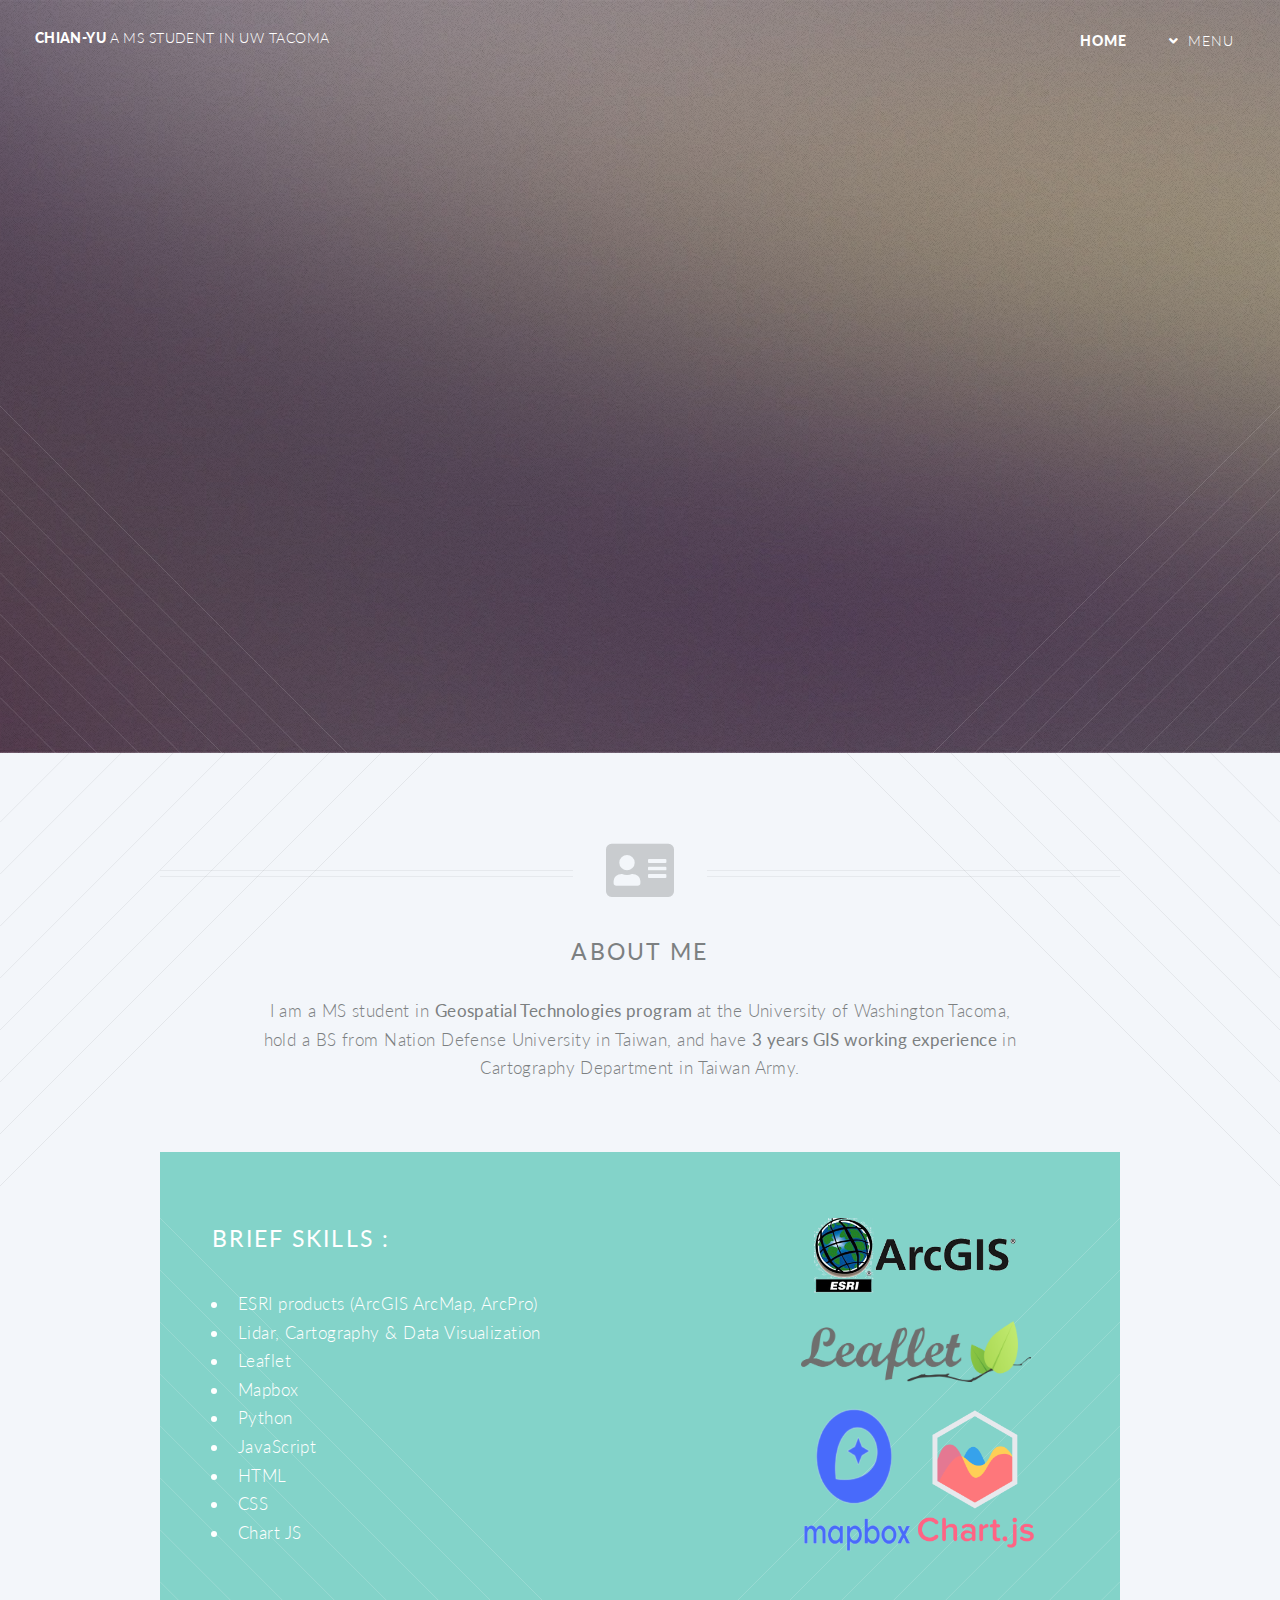
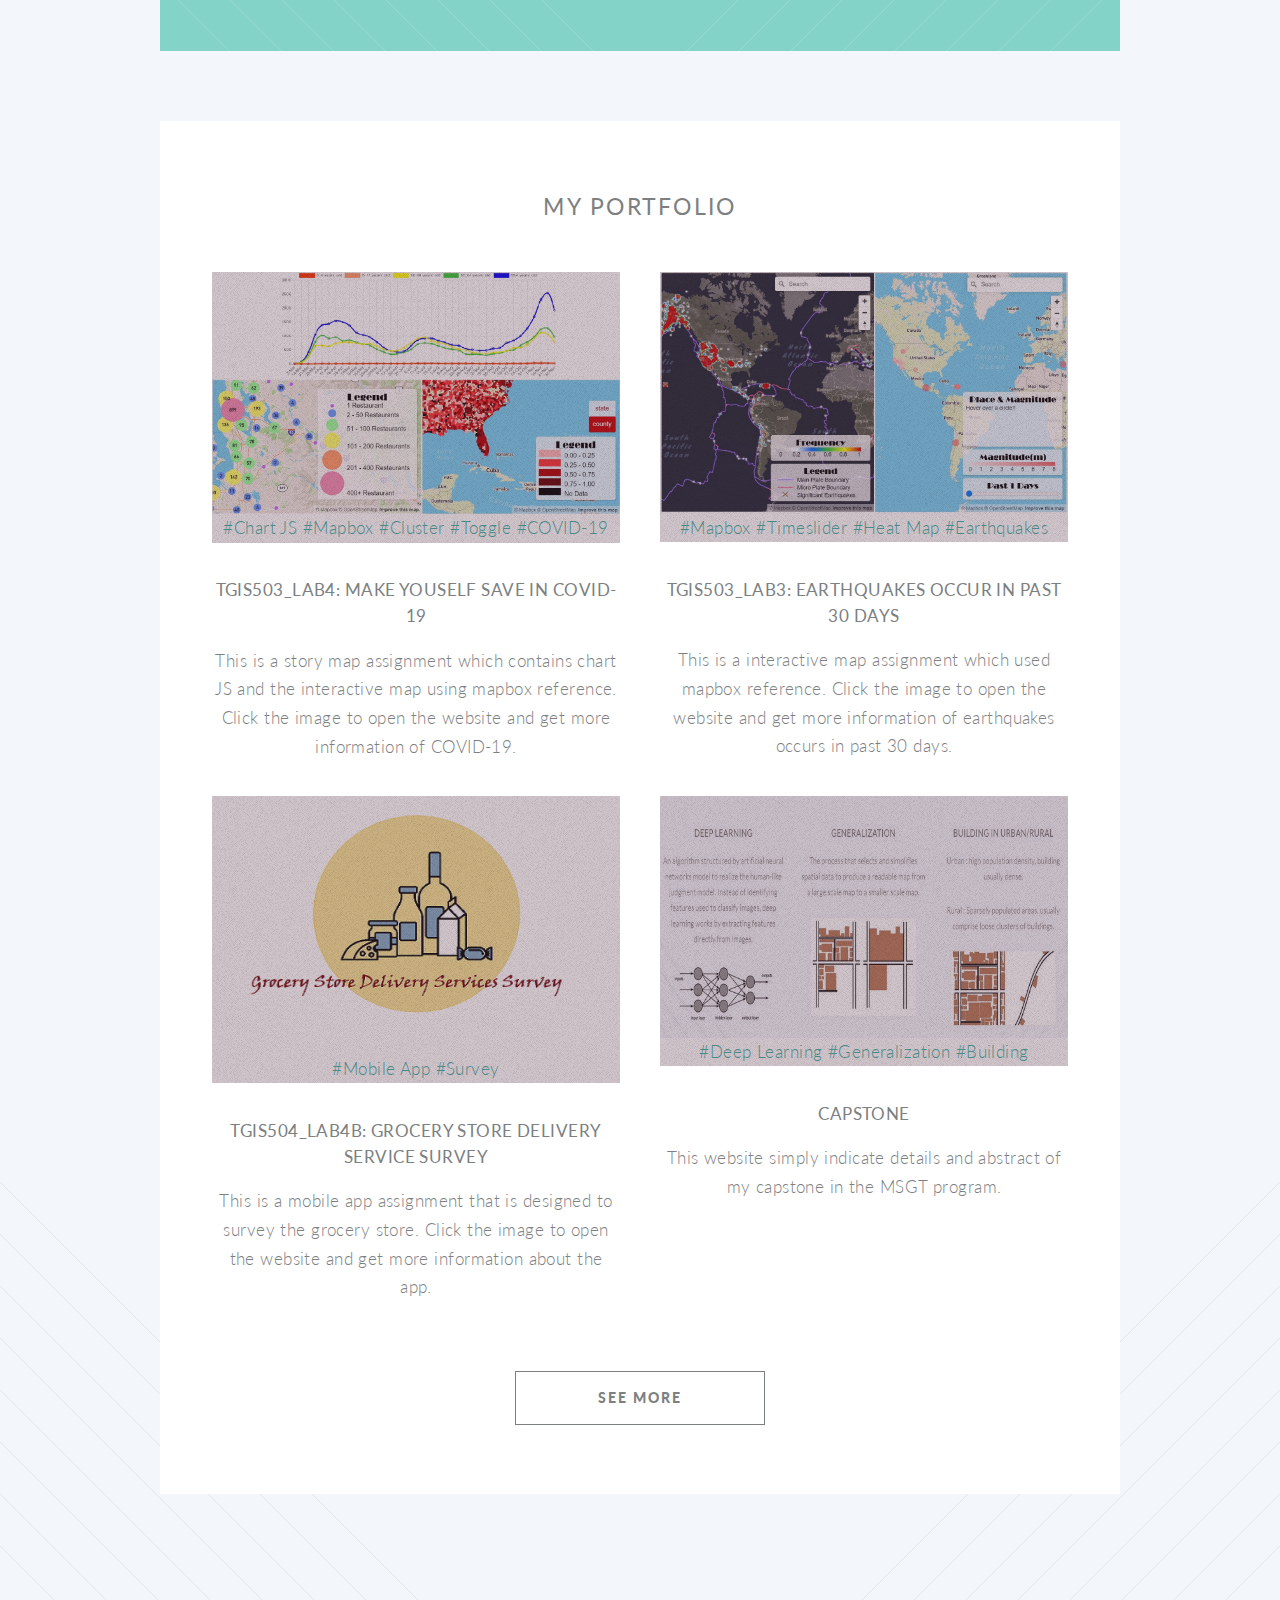
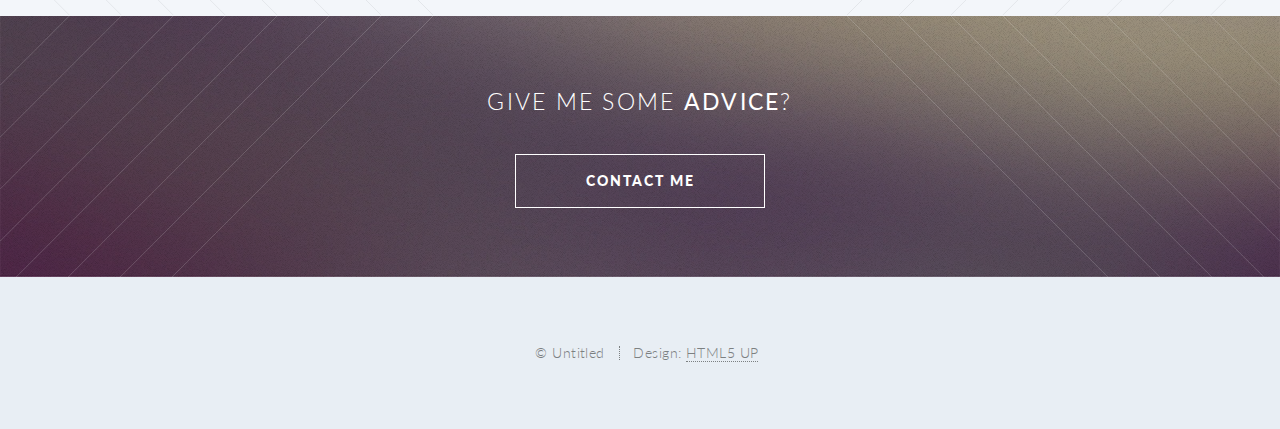
==== commit 734ccef0: "update" ====
--- a/index.html
+++ b/index.html
@@ -44,9 +44,10 @@
 					<div class="inner">
 
 						<header>
+							<img src="images\intro.jpg" alt="a image of me" width="200">
 							<h2>Chian-Yu</h2>
 						</header>
-						<p>MS student in <strong>Geospatial Technologies </strong>program
+						<p>MS student in <strong>Geospatial Technologies </strong>program,
 						<br/>
 						University of Washington Tacoma
 						<br/></p>
@@ -65,9 +66,9 @@
 
 					<header class="special container">
 						<span class="icon solid fa-address-card"></span>
-						<h2><strong>Intro</strong></h2>
-						<p>
-							I am a MS student in <strong>Geospatial Technologies program </strong>at the University of Washington Tacoma, hold aBS from Nation Defense University in Taiwan, and have <strong>3 years GIS working experience</strong> in Cartography Department in Taiwan Army.</p>
+						<h2><strong>About me</strong></h2><br/>
+						I am a MS student in <strong>Geospatial Technologies program </strong>at the University of Washington Tacoma,<br/>
+						hold a BS from Nation Defense University in Taiwan, and have <strong>3 years GIS working experience</strong> in <br/> Cartography Department in Taiwan Army.
 					</header>
 
 					<!-- One -->
@@ -80,7 +81,7 @@
 									</header>
 									<p><ul>
 										<li>ESRI products (ArcGIS ArcMap, ArcPro)</li>
-										<li>Cartography & Data Visualization</li>
+										<li>Lidar, Cartography & Data Visualization</li>
 										<li>Leaflet</li>
 										<li>Mapbox</li>
 										<li>Python</li>
@@ -115,7 +116,7 @@
 									<section>
 										<a href="https://chian-yu.github.io/lab4/" target="_blank "class="image featured"><img src="images\MakeYouselfSaveInCOVID-19.JPG" alt="Make Youself Save in COVID-19 website image"/>#Chart JS #Mapbox #Cluster #Toggle #COVID-19</a>
 										<header>
-											<h3><strong>Make Youself Save in COVID-19 </strong></br></h3>
+											<h3><strong>TGIS503_Lab4: Make Youself Save in COVID-19 </strong></br></h3>
 										</header>
 										<p>This is a story map assignment which contains chart JS and the interactive map using mapbox reference. Click the image to open the website and get more information of COVID-19.</p>
 									</section>
@@ -124,6 +125,31 @@
 								<div class="col-6 col-12-narrower">
 
 									<section>
+										<a href="https://chian-yu.github.io/lab3/" target="_blank" class="image featured"><img src="images\EarthquakesOccurinPast30Days.JPG" alt="Earthquakes Occur in Past 30 Days website image"/>#Mapbox  #Timeslider #Heat Map #Earthquakes</a>
+										<header>
+											<h3><strong>TGIS503_Lab3: Earthquakes Occur in Past 30 Days </strong></h3>
+										</header>
+										<p>This is a interactive map assignment which used mapbox reference. Click the image to open the website and get more information of earthquakes occurs in past 30 days.</p>
+									</section>
+
+								</div>
+							</div>
+							<div class="row">
+								<div class="col-6 col-12-narrower">
+
+									<section>
+										<a href="TGIS504_LAB4b.html" target="_blank" class="image featured"><img src="images\TGIS504_LAB4b.png" alt="App open image" />#Mobile App #Survey</a>
+										<header>
+										<header>
+											<h3><strong>TGIS504_Lab4b: Grocery Store Delivery Service Survey</strong></h3>
+										</header>
+										<p>This is a mobile app assignment that is designed to survey the grocery store. Click the image to open the website and get more information about the app.</p>
+									</section>
+
+								</div>
+								<div class="col-6 col-12-narrower">
+
+									<section>
 										<a href="capstone.html" class="image featured"><img src="images/capstone.JPG" alt="capstone"/>#Deep Learning #Generalization #Building</a>
 										<header>
 											<h3><strong>Capstone</strong></h3>
@@ -133,12 +159,12 @@
 
 								</div>
 							</div>
-
 							<footer class="major">
 								<ul class="buttons">
 									<li><a href="portfolio.html" class="button">See More</a></li>
 								</ul>
 							</footer>
+
 
 						</section>
 
--- a/assets/css/main.css
+++ b/assets/css/main.css
@@ -143,12 +143,12 @@
 		}
 
 	h2 {
-		font-size: 1.5em;
+		font-size: 1.3em;
 		letter-spacing: 0.1em;
 	}
 
 	h3 {
-		font-size: 1.15em;
+		font-size: 1.0em;
 		letter-spacing: 0.025em;
 	}
 
@@ -2520,10 +2520,10 @@
 		background-image: url("images/light-bl.svg"), url("images/light-br.svg"), url("images/overlay.png"), url("../../images/banner.jpg");
 		background-position: bottom left, bottom right, top left, top center;
 		background-repeat: no-repeat, no-repeat, repeat, no-repeat;
-		background-size: 25em, 25em, auto, cover;
+		background-size: 20em, 20em, auto, cover;
 		color: #fff;
 		cursor: default;
-		padding: 6em 0;
+		padding: 5em 0;
 		text-align: center;
 	}
 
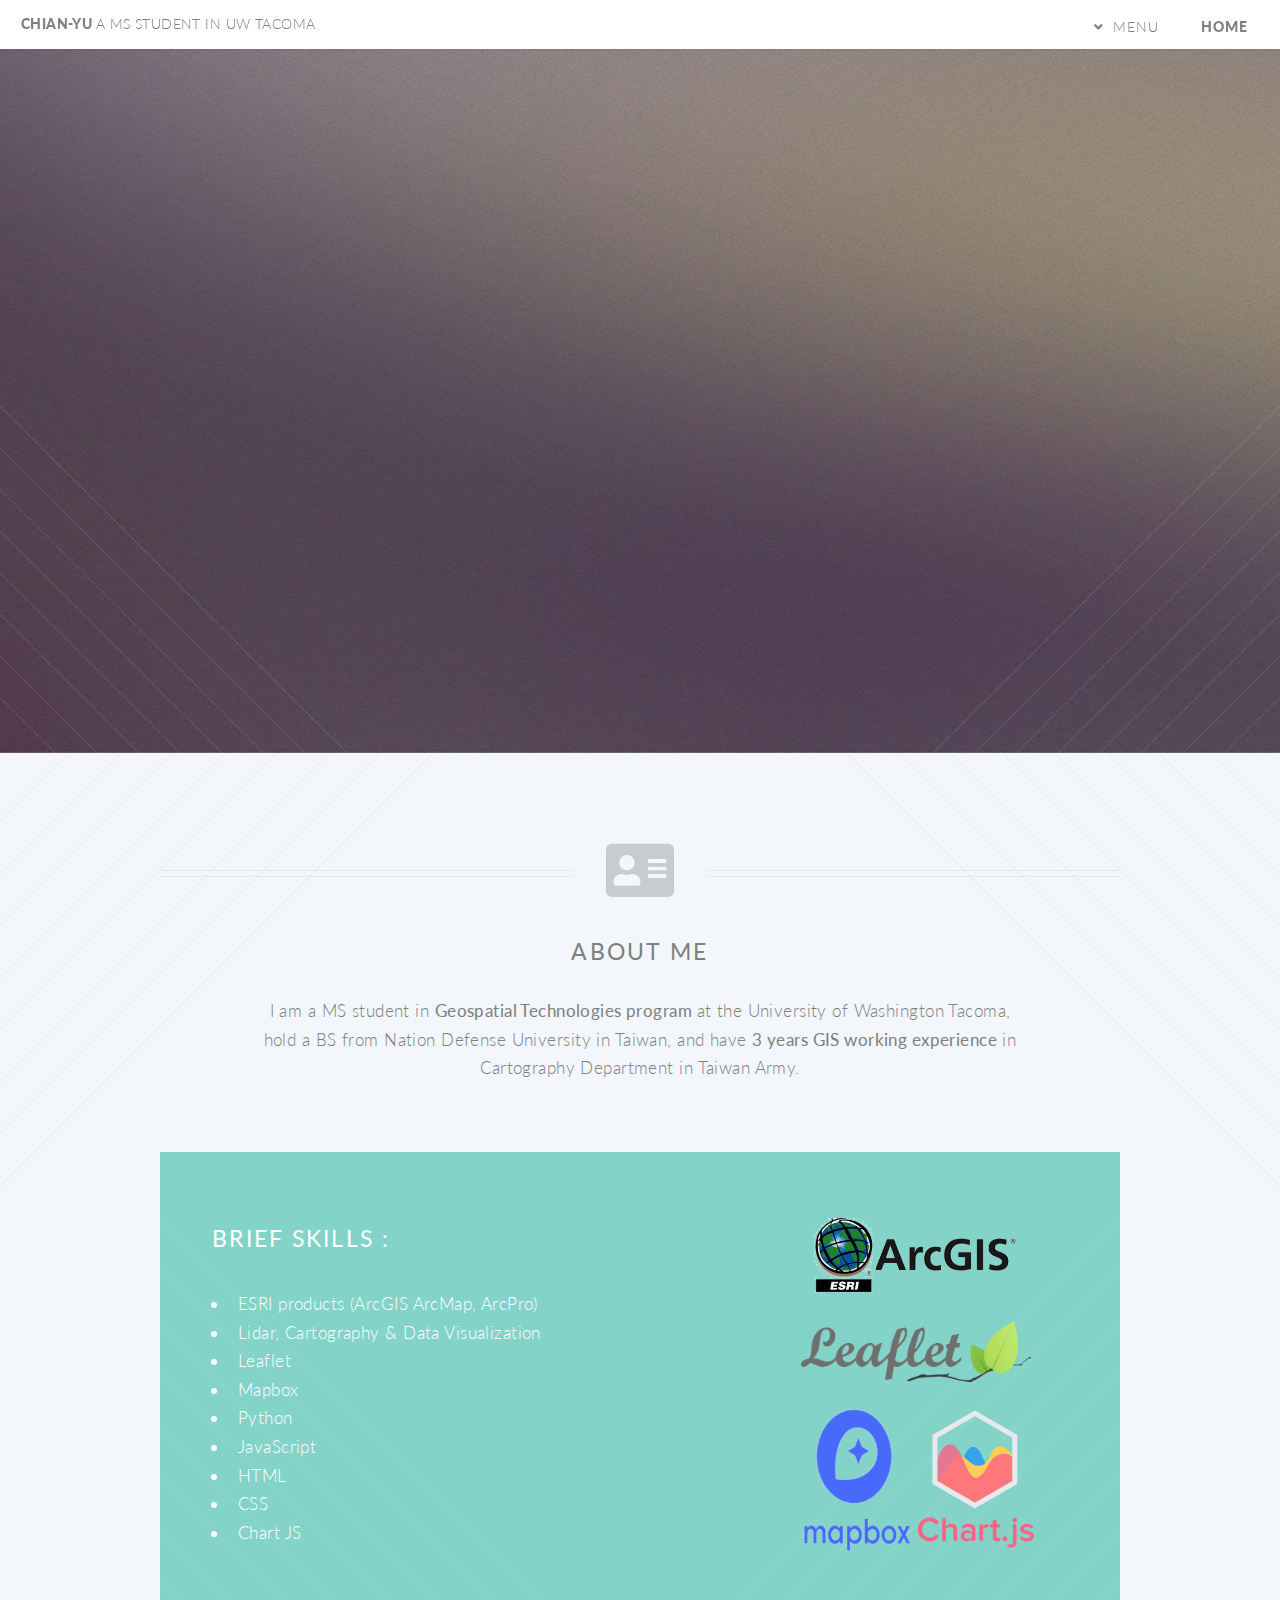
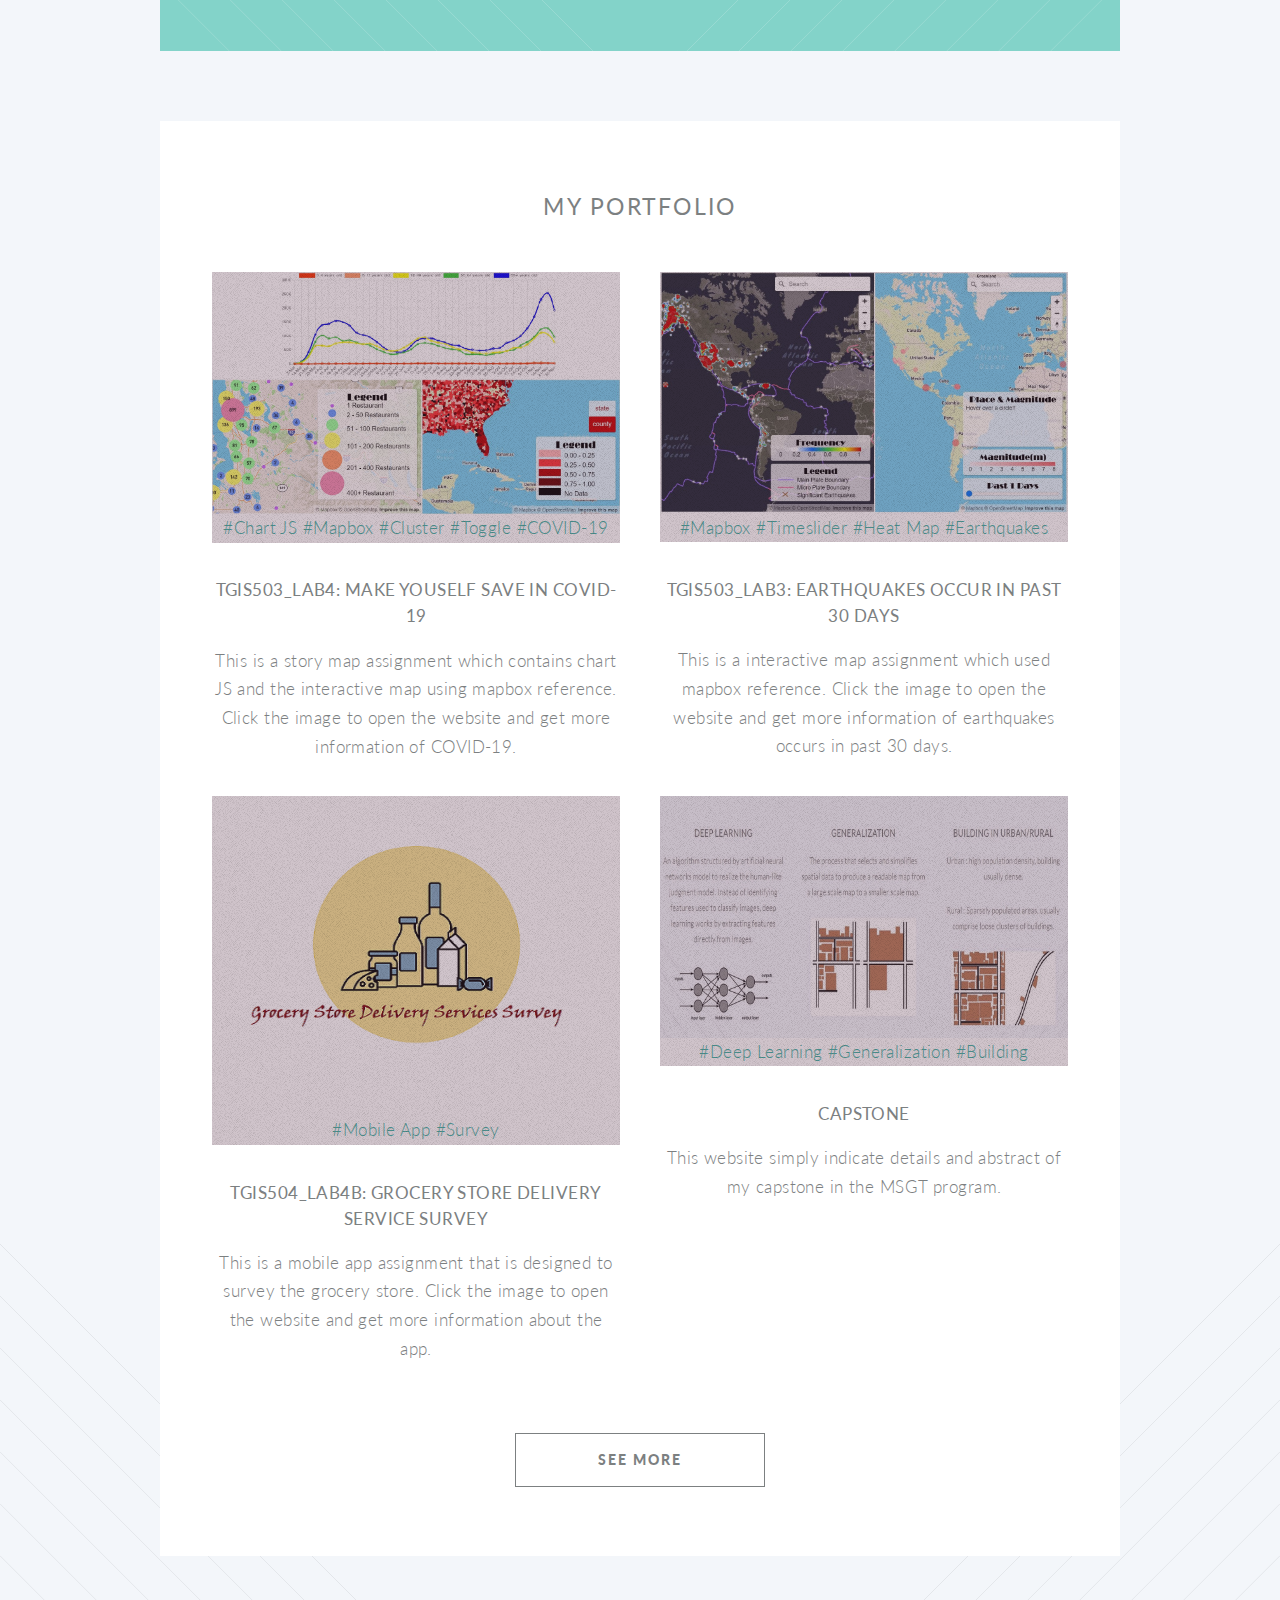
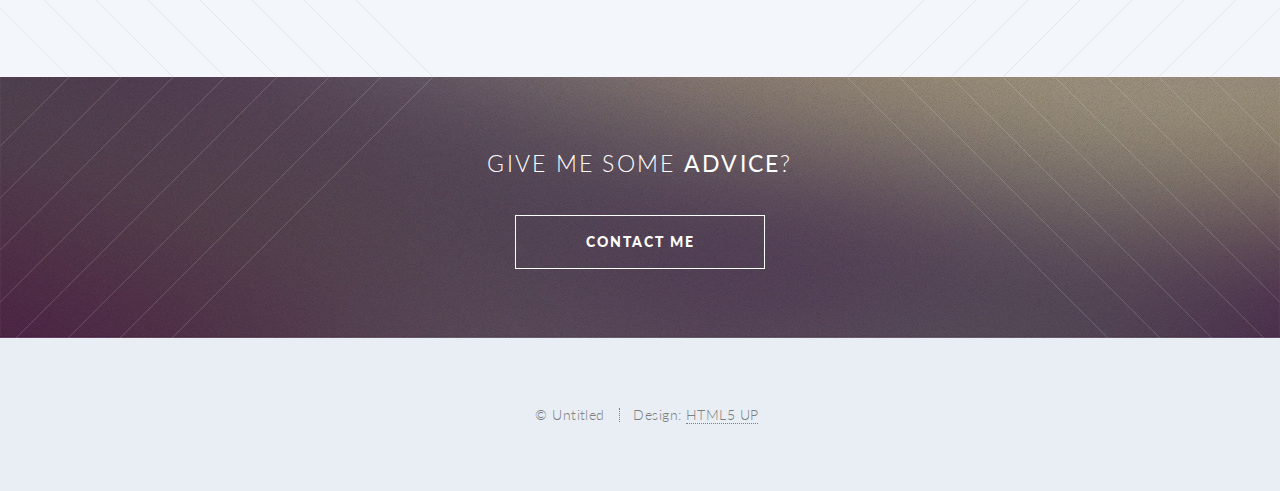
==== commit 6c544812: "UPDATE" ====
--- a/index.html
+++ b/index.html
@@ -16,21 +16,21 @@
 		<div id="page-wrapper">
 
 			<!-- Header -->
-				<header id="header" class="alt">
-					<h1 id="logo"><a href="index.html">Chian-Yu <span>A MS student in UW Tacoma</span></a></h1>
-					<nav id="nav">
-						<ul>
-							<li class="current"><a href="index.html">HOME</a></li>
-							<li class="submenu">
-								<a href="#">MENU</a>
-								<ul>
-									<li><a href="portfolio.html">Portfolio</a></li>
-									<li><a href="contact.html">Contact</a></li>
-								</ul>
-							</li>
-						</ul>
-					</nav>
-				</header>
+			<header id="header">
+				<h1 id="logo"><a href="index.html">Chian-Yu <span>A MS student in UW Tacoma</span></a></h1>
+				<nav id="nav">
+					<ul>
+						<li class="submenu">
+							<a href="#">MENU</a>
+							<ul>
+								<li><a href="portfolio.html">Portfolio</a></li>
+								<li><a href="contact.html">Contact</a></li>
+							</ul>
+						</li>
+						<li class="current"><a href="index.html">HOME</a></li>
+					</ul>
+				</nav>
+			</header>
 
 			<!-- Banner -->
 				<section id="banner">
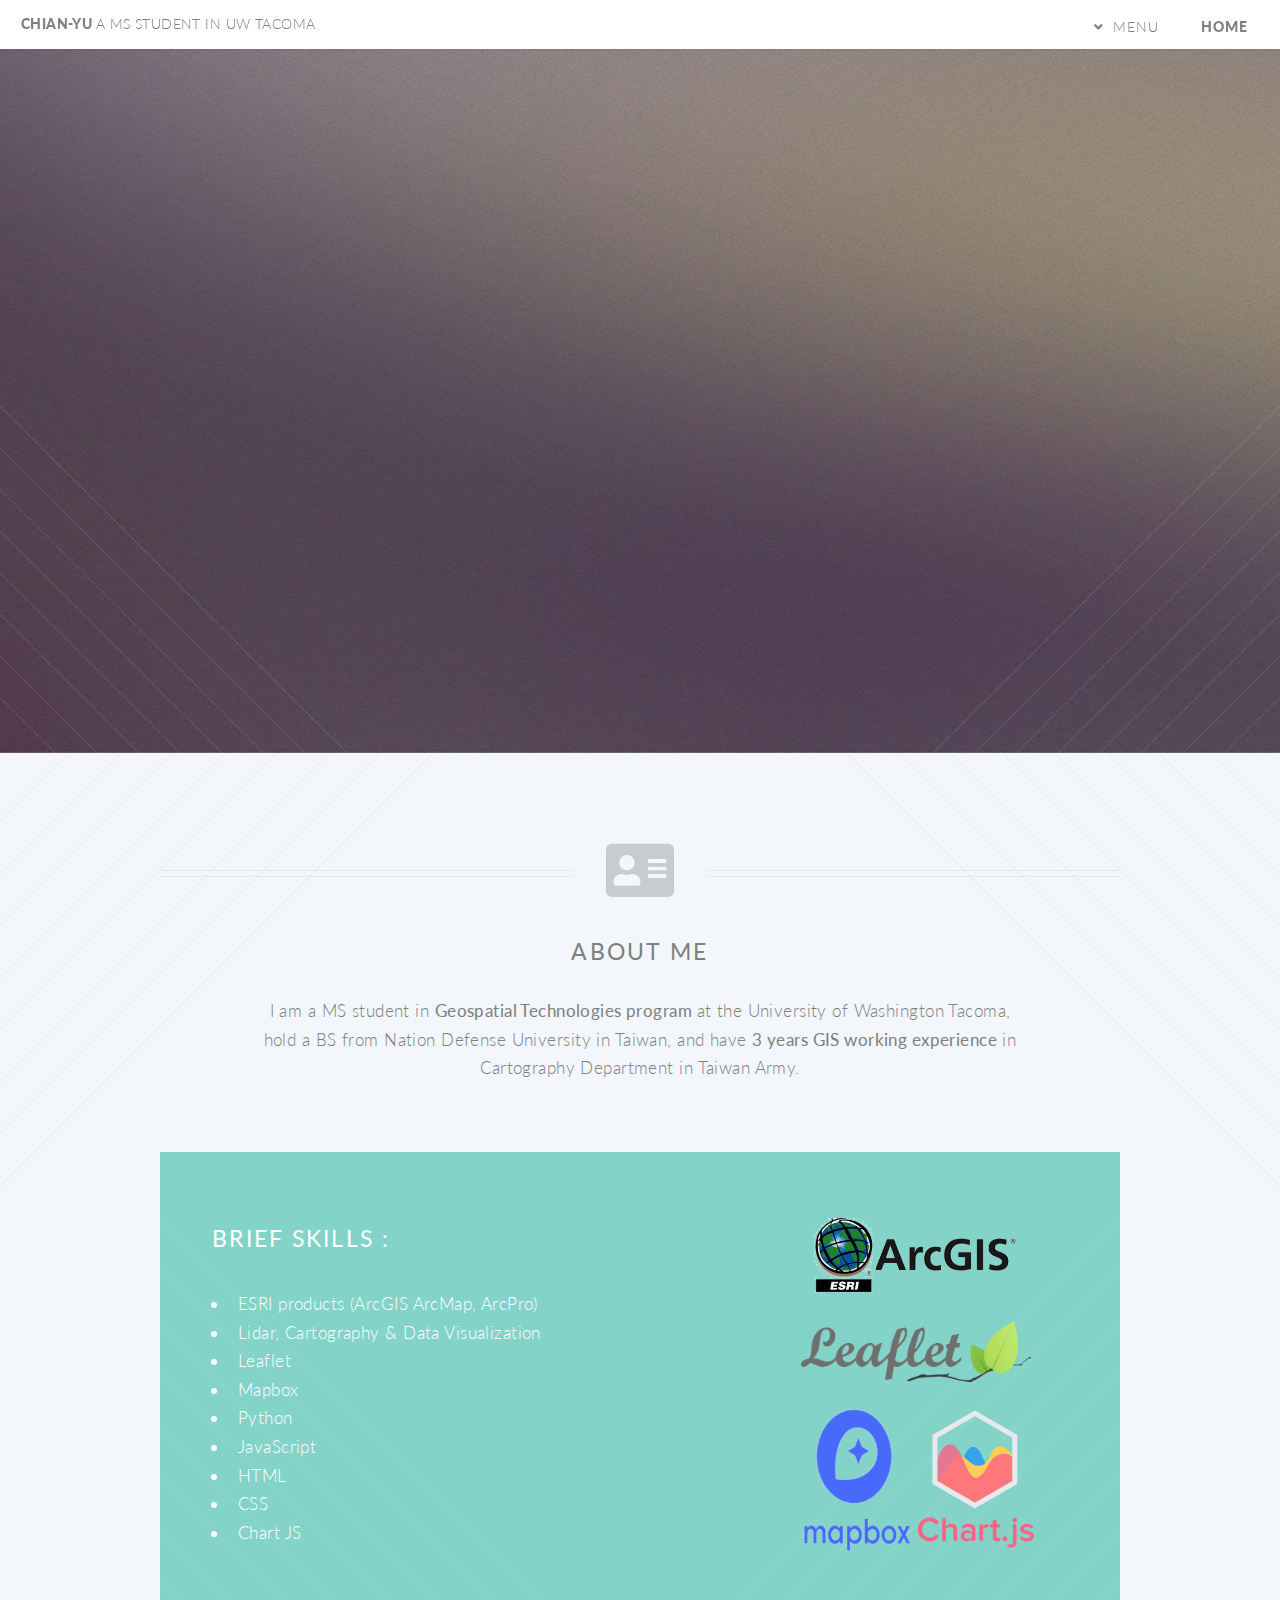
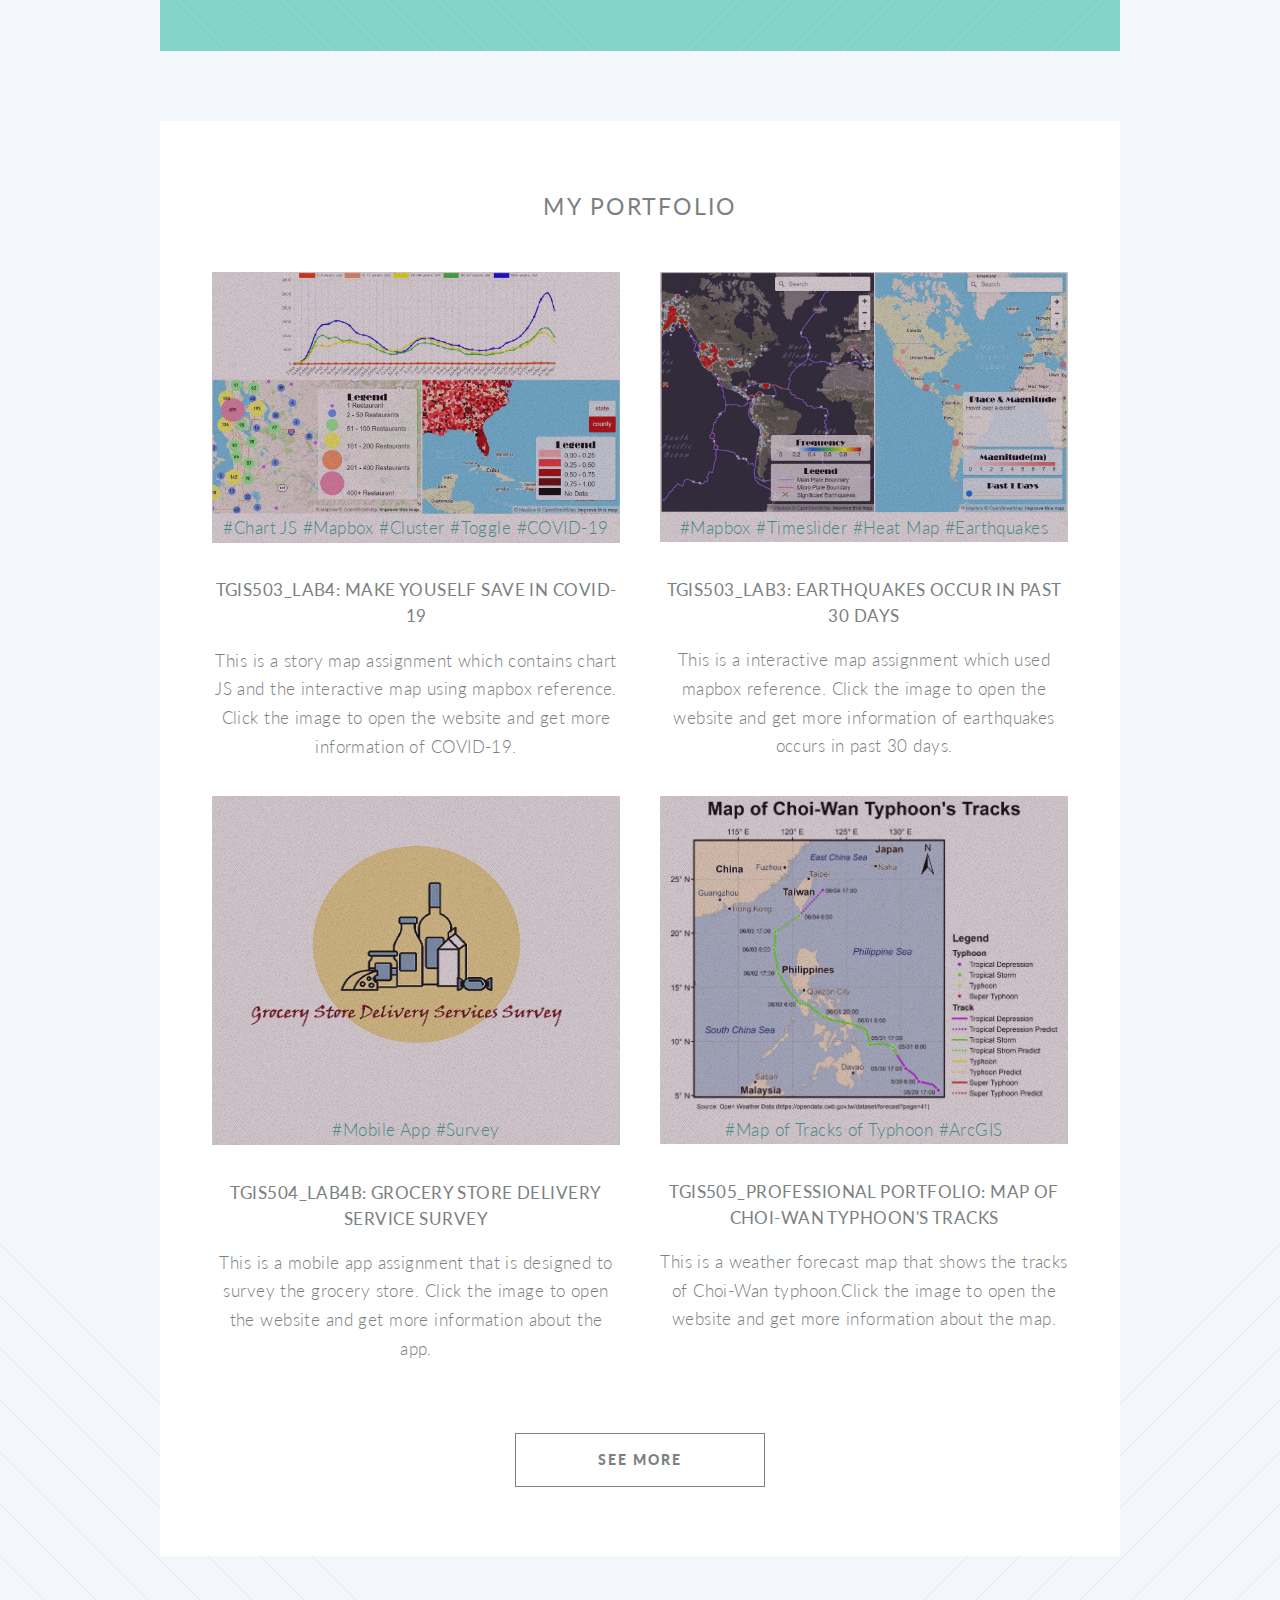
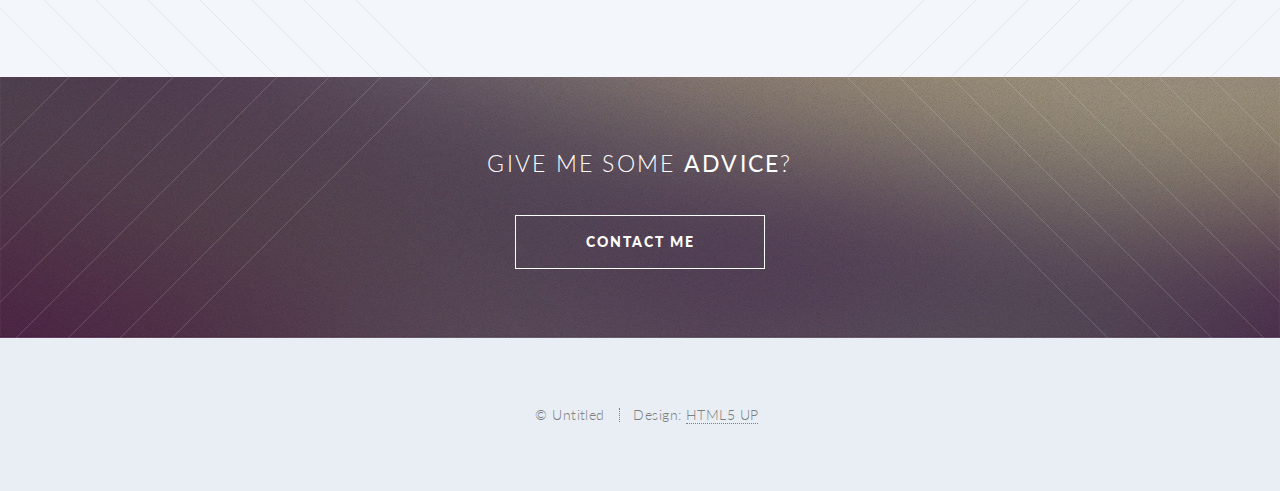
==== commit 6549cd4f: "Update index.html" ====
--- a/index.html
+++ b/index.html
@@ -150,11 +150,11 @@
 								<div class="col-6 col-12-narrower">
 
 									<section>
-										<a href="capstone.html" class="image featured"><img src="images/capstone.JPG" alt="capstone"/>#Deep Learning #Generalization #Building</a>
-										<header>
-											<h3><strong>Capstone</strong></h3>
-										</header>
-										<p>This website simply indicate details and abstract of my capstone in the MSGT program.</p>
+										<a href="TGIS505_ProfessionalPortfolio.html" target="_blank" class="image featured"><img src="images\portofolio.jpg" alt="capstone"/>#Map of Tracks of Typhoon #ArcGIS </a>
+										<header>
+											<h3><strong>TGIS505_Professional Portfolio: Map of Choi-Wan Typhoon's Tracks</strong></h3>
+										</header>
+										<p>This is a weather forecast map that shows the tracks of Choi-Wan typhoon.Click the image to open the website and get more information about the map.</p>
 									</section>
 
 								</div>
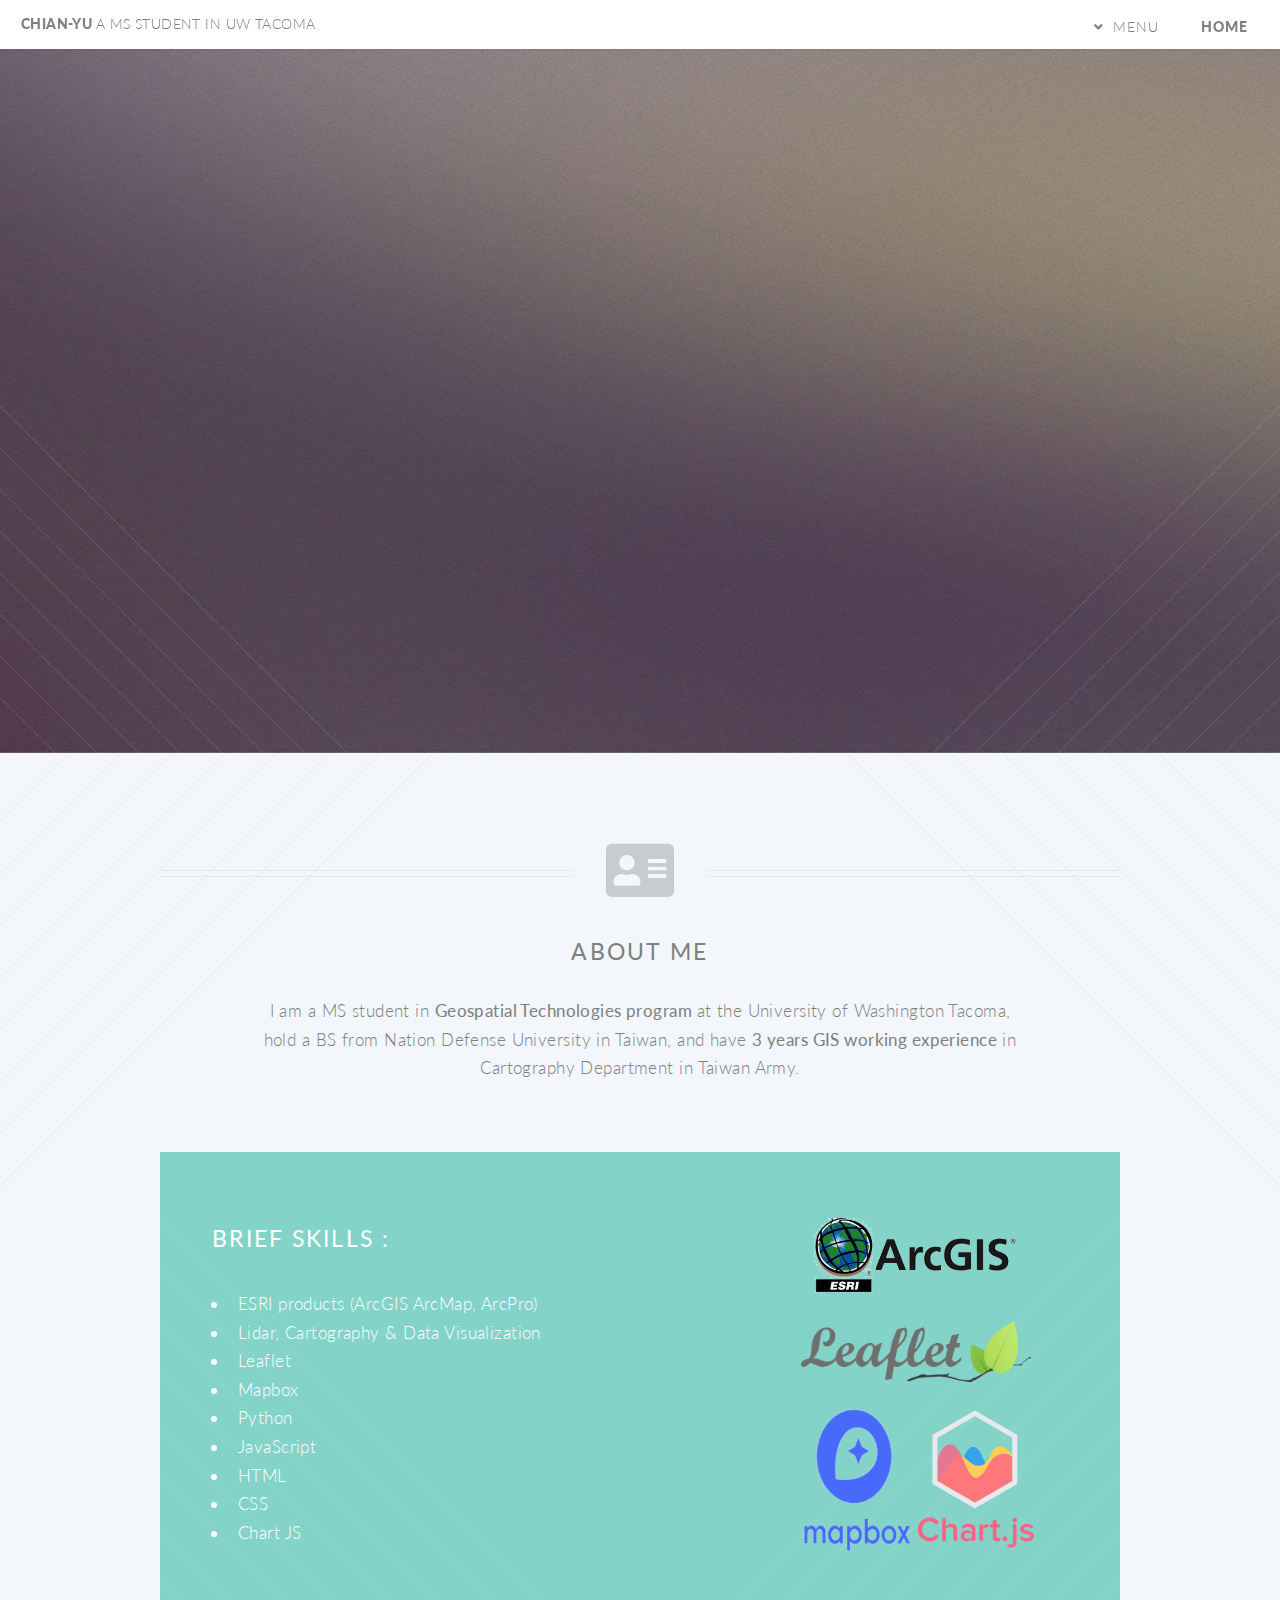
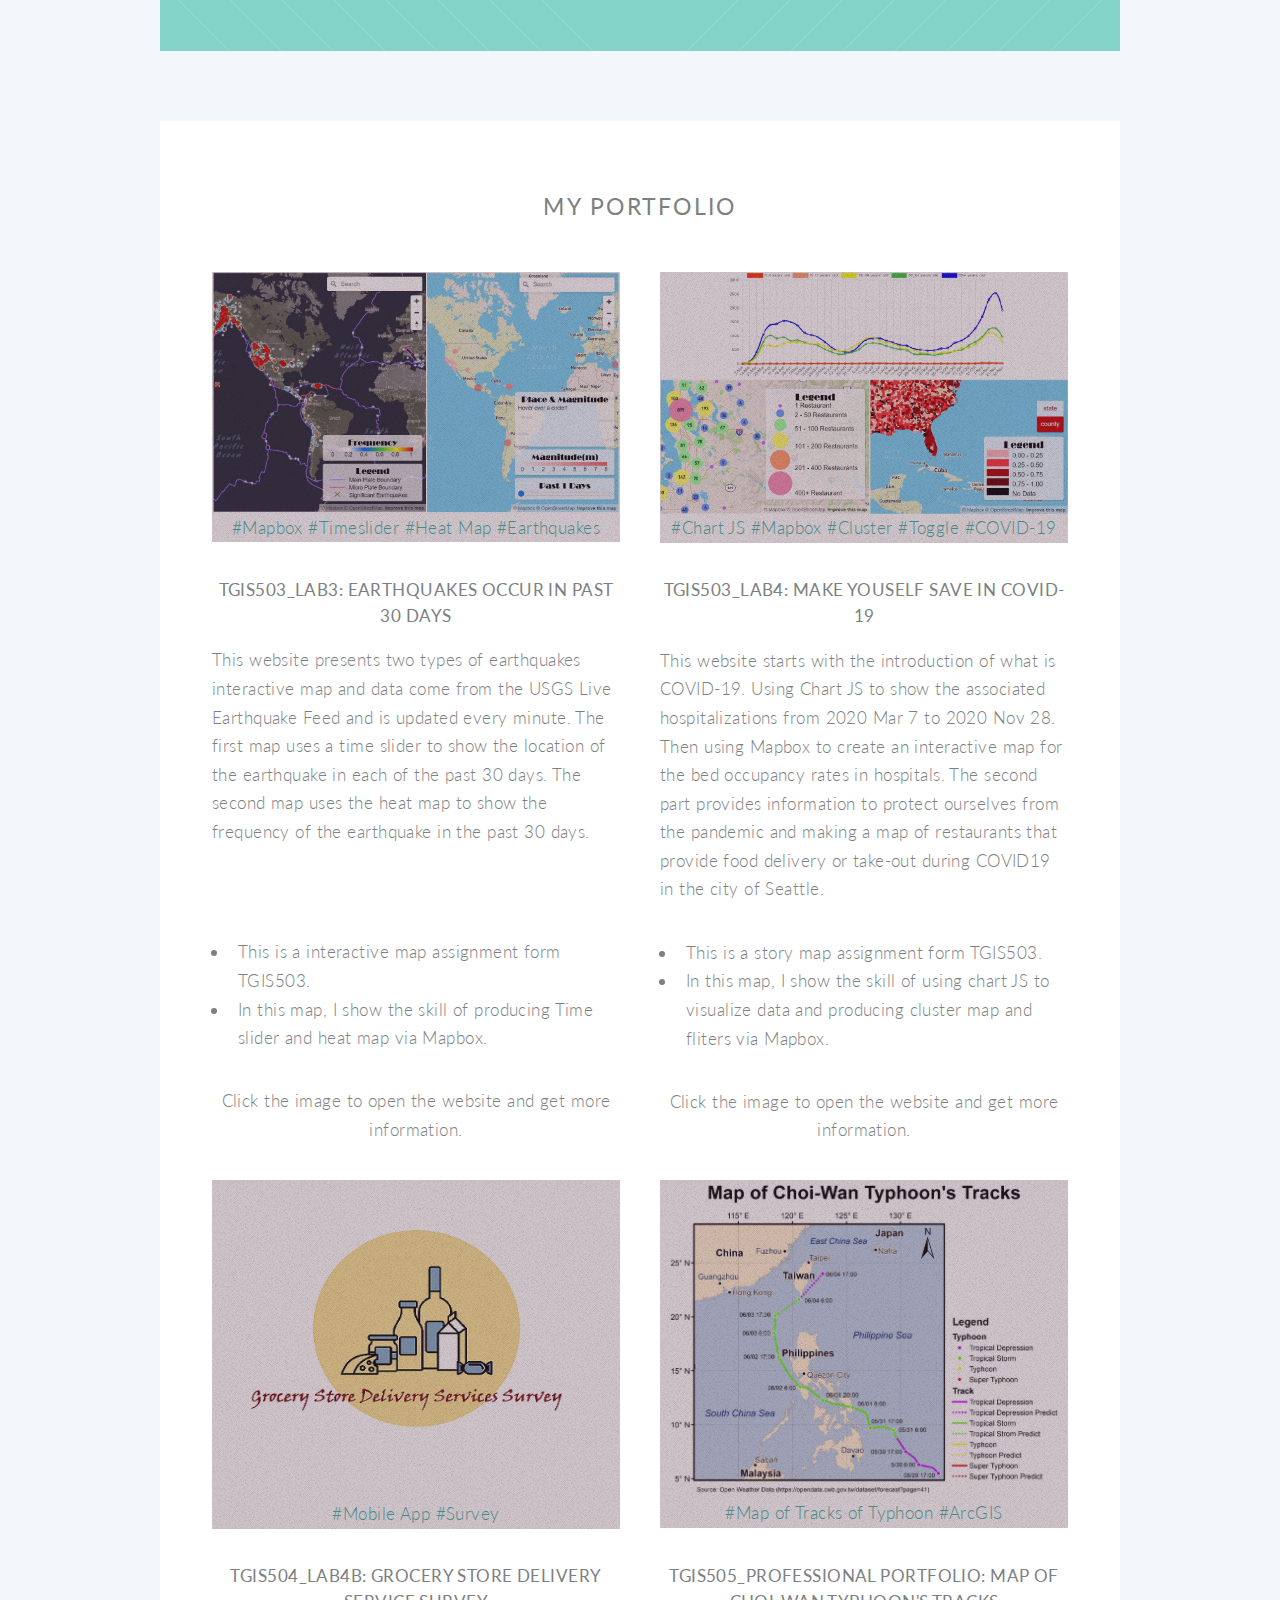
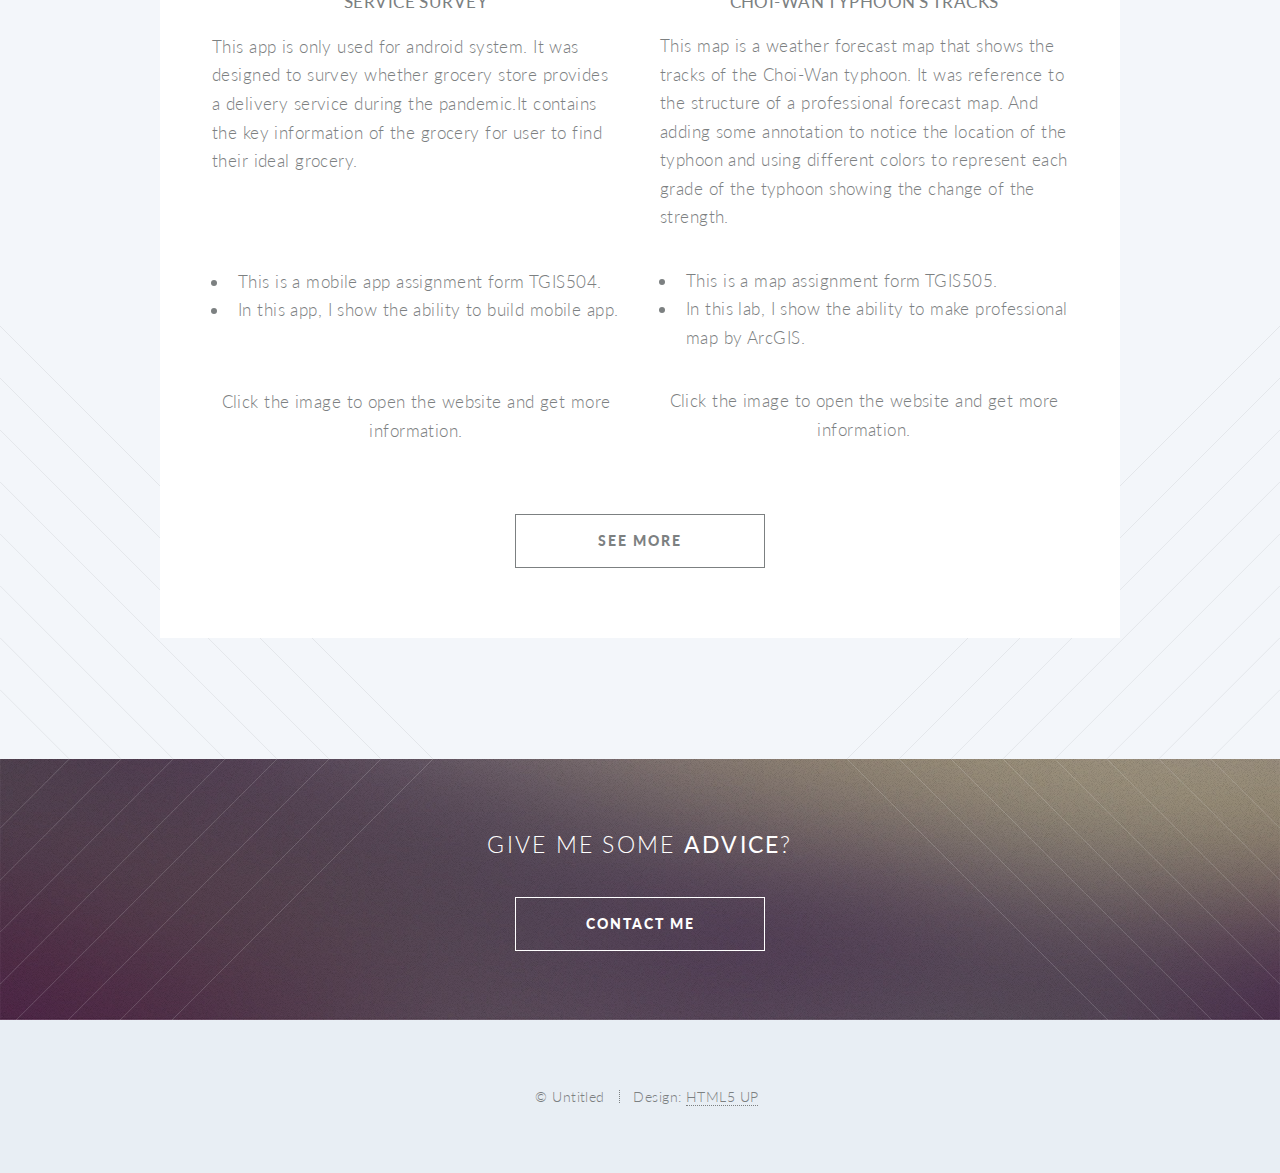
==== commit c32051b4: "update" ====
--- a/index.html
+++ b/index.html
@@ -112,51 +112,69 @@
 
 							<div class="row">
 								<div class="col-6 col-12-narrower">
-
+									<section>
+										<a href="https://chian-yu.github.io/lab3/" target="_blank" class="image featured"><img src="images\EarthquakesOccurinPast30Days.JPG" alt="Earthquakes Occur in Past 30 Days website image"/>#Mapbox  #Timeslider #Heat Map #Earthquakes</a>
+										<header>
+											<h3><strong>TGIS503_Lab3: Earthquakes Occur in Past 30 Days </strong></h3>
+										</header>
+										<p style="text-align:left">
+											This website presents two types of earthquakes interactive map and data come from the USGS Live Earthquake Feed and is updated every minute. The first map uses a time slider to show the location of the earthquake in each of the past 30 days. The second map uses the heat map to show the frequency of the earthquake in the past 30 days.<br><br><br>
+											<ul style="text-align:left">
+												<li>This is a interactive map assignment form TGIS503.</li>
+												<li>In this map, I show the skill of producing Time slider and heat map via Mapbox.</li>
+											</ul>
+											 Click the image to open the website and get more information.</p>
+									</section>
+								</div>
+								<div class="col-6 col-12-narrower">
 									<section>
 										<a href="https://chian-yu.github.io/lab4/" target="_blank "class="image featured"><img src="images\MakeYouselfSaveInCOVID-19.JPG" alt="Make Youself Save in COVID-19 website image"/>#Chart JS #Mapbox #Cluster #Toggle #COVID-19</a>
 										<header>
 											<h3><strong>TGIS503_Lab4: Make Youself Save in COVID-19 </strong></br></h3>
 										</header>
-										<p>This is a story map assignment which contains chart JS and the interactive map using mapbox reference. Click the image to open the website and get more information of COVID-19.</p>
-									</section>
-
-								</div>
-								<div class="col-6 col-12-narrower">
-
-									<section>
-										<a href="https://chian-yu.github.io/lab3/" target="_blank" class="image featured"><img src="images\EarthquakesOccurinPast30Days.JPG" alt="Earthquakes Occur in Past 30 Days website image"/>#Mapbox  #Timeslider #Heat Map #Earthquakes</a>
-										<header>
-											<h3><strong>TGIS503_Lab3: Earthquakes Occur in Past 30 Days </strong></h3>
-										</header>
-										<p>This is a interactive map assignment which used mapbox reference. Click the image to open the website and get more information of earthquakes occurs in past 30 days.</p>
-									</section>
-
+										<p style="text-align:left">
+											This website starts with the introduction of what is COVID-19. Using Chart JS to show the associated hospitalizations from 2020 Mar 7 to 2020 Nov 28. Then using Mapbox to create an interactive map for the bed occupancy rates in hospitals. The second part provides information to protect ourselves from the pandemic and making a map of restaurants that provide food delivery or take-out during COVID19 in the city of Seattle.<br>
+											<ul style="text-align:left">
+												<li>This is a story map assignment form TGIS503.</li>
+												<li>In this map, I show the skill of using chart JS to visualize data and producing cluster map and fliters via Mapbox.</li>
+											</ul>
+											 Click the image to open the website and get more information.</p>
+									</section>
 								</div>
 							</div>
+
 							<div class="row">
 								<div class="col-6 col-12-narrower">
-
 									<section>
 										<a href="TGIS504_LAB4b.html" target="_blank" class="image featured"><img src="images\TGIS504_LAB4b.png" alt="App open image" />#Mobile App #Survey</a>
 										<header>
 										<header>
 											<h3><strong>TGIS504_Lab4b: Grocery Store Delivery Service Survey</strong></h3>
 										</header>
-										<p>This is a mobile app assignment that is designed to survey the grocery store. Click the image to open the website and get more information about the app.</p>
-									</section>
-
-								</div>
-								<div class="col-6 col-12-narrower">
-
+										<p style="text-align:left">
+											This app is only used for android system. It was designed to survey whether grocery store provides a delivery service during the pandemic.It contains the key information of the grocery for user to find their ideal grocery. <br><br><br>
+											<ul style="text-align:left">
+												<li>This is a mobile app assignment form TGIS504.</li>
+												<li>In this app, I show the ability to build mobile app.</li>
+											</ul><br>
+											 Click the image to open the website and get more information.</p>
+									</section>
+								</div>
+
+								<div class="col-6 col-12-narrower">
 									<section>
 										<a href="TGIS505_ProfessionalPortfolio.html" target="_blank" class="image featured"><img src="images\portofolio.jpg" alt="capstone"/>#Map of Tracks of Typhoon #ArcGIS </a>
 										<header>
 											<h3><strong>TGIS505_Professional Portfolio: Map of Choi-Wan Typhoon's Tracks</strong></h3>
 										</header>
-										<p>This is a weather forecast map that shows the tracks of Choi-Wan typhoon.Click the image to open the website and get more information about the map.</p>
-									</section>
-
+										<p style="text-align:left">
+											This map is a weather forecast map that shows the tracks of the Choi-Wan typhoon. It was reference to the structure of a professional forecast map. And adding some annotation to notice the location of the typhoon and using different colors to represent each grade of the typhoon showing the change of the strength.<br>
+											<ul style="text-align:left">
+												<li>This is a map assignment form TGIS505.</li>
+												<li>In this lab, I show the ability to make professional map by ArcGIS.</li>
+											</ul>
+											 Click the image to open the website and get more information.</p>
+									</section>
 								</div>
 							</div>
 							<footer class="major">
